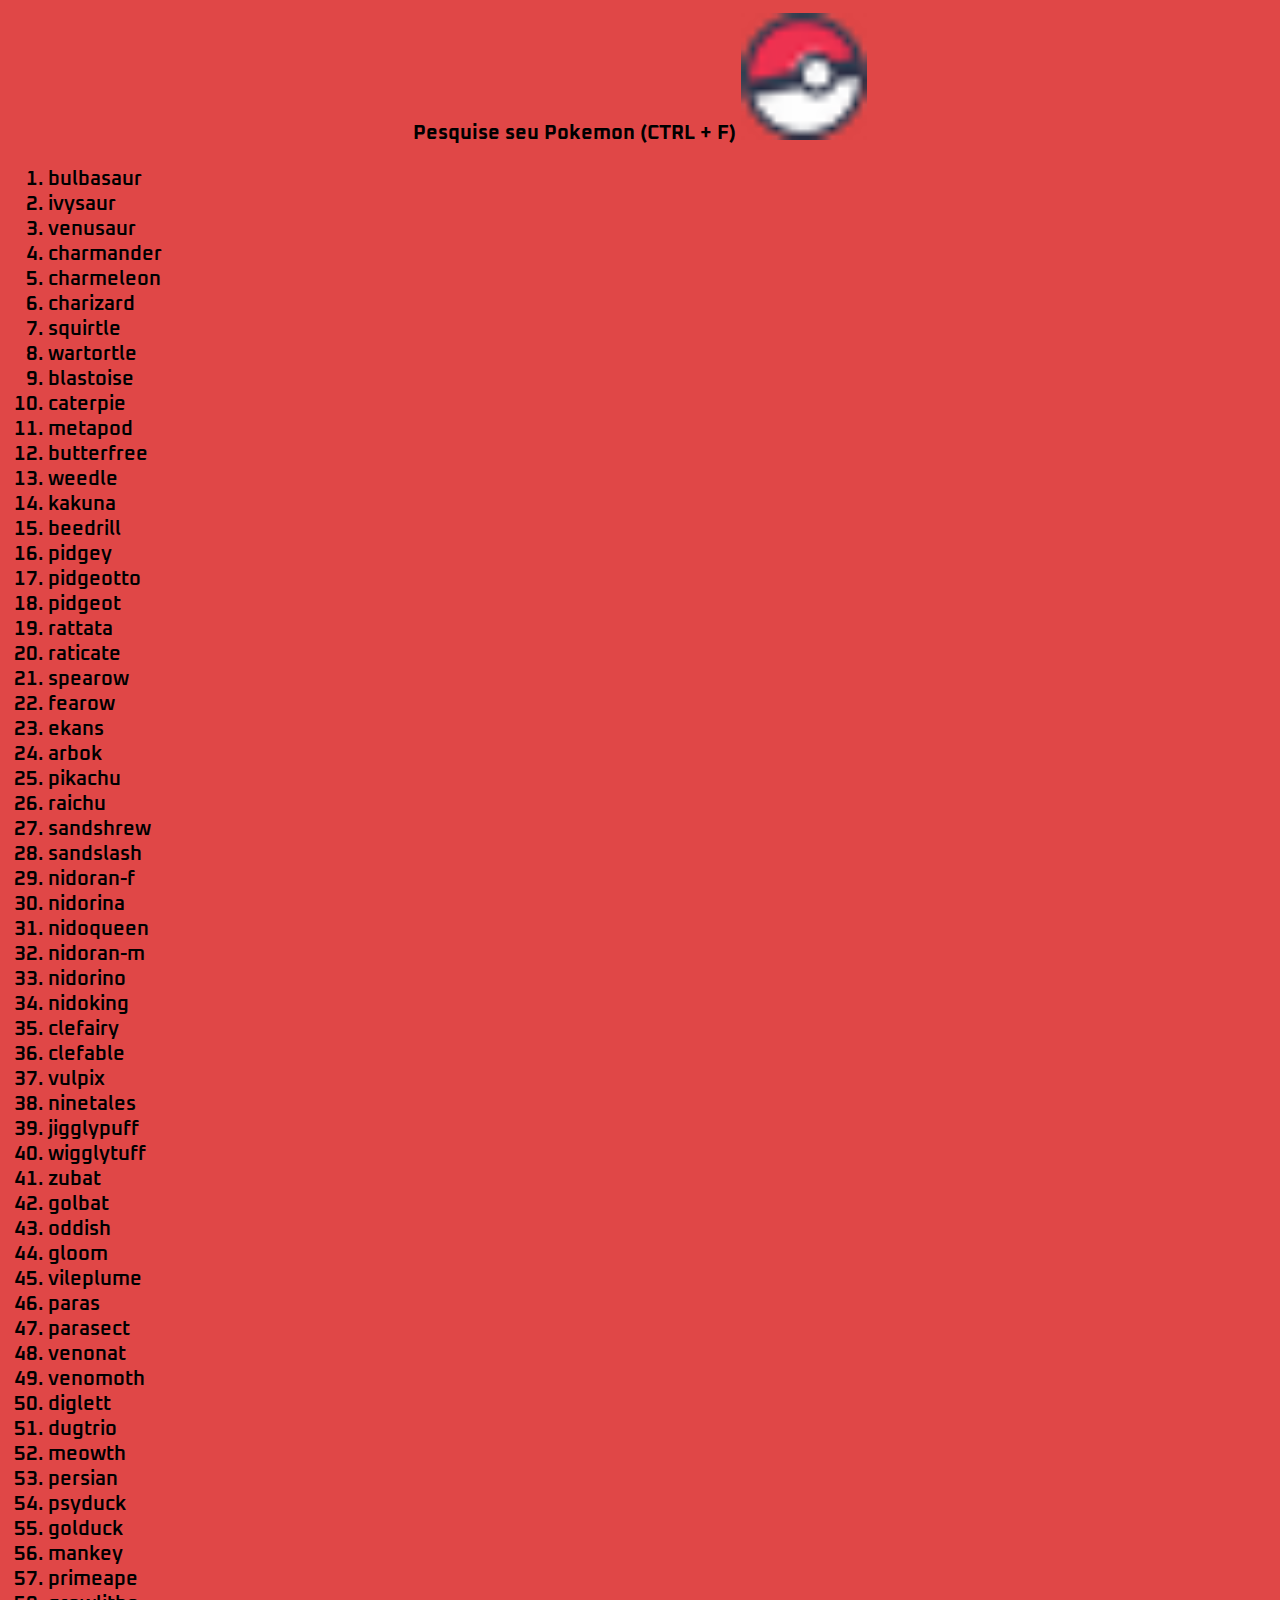
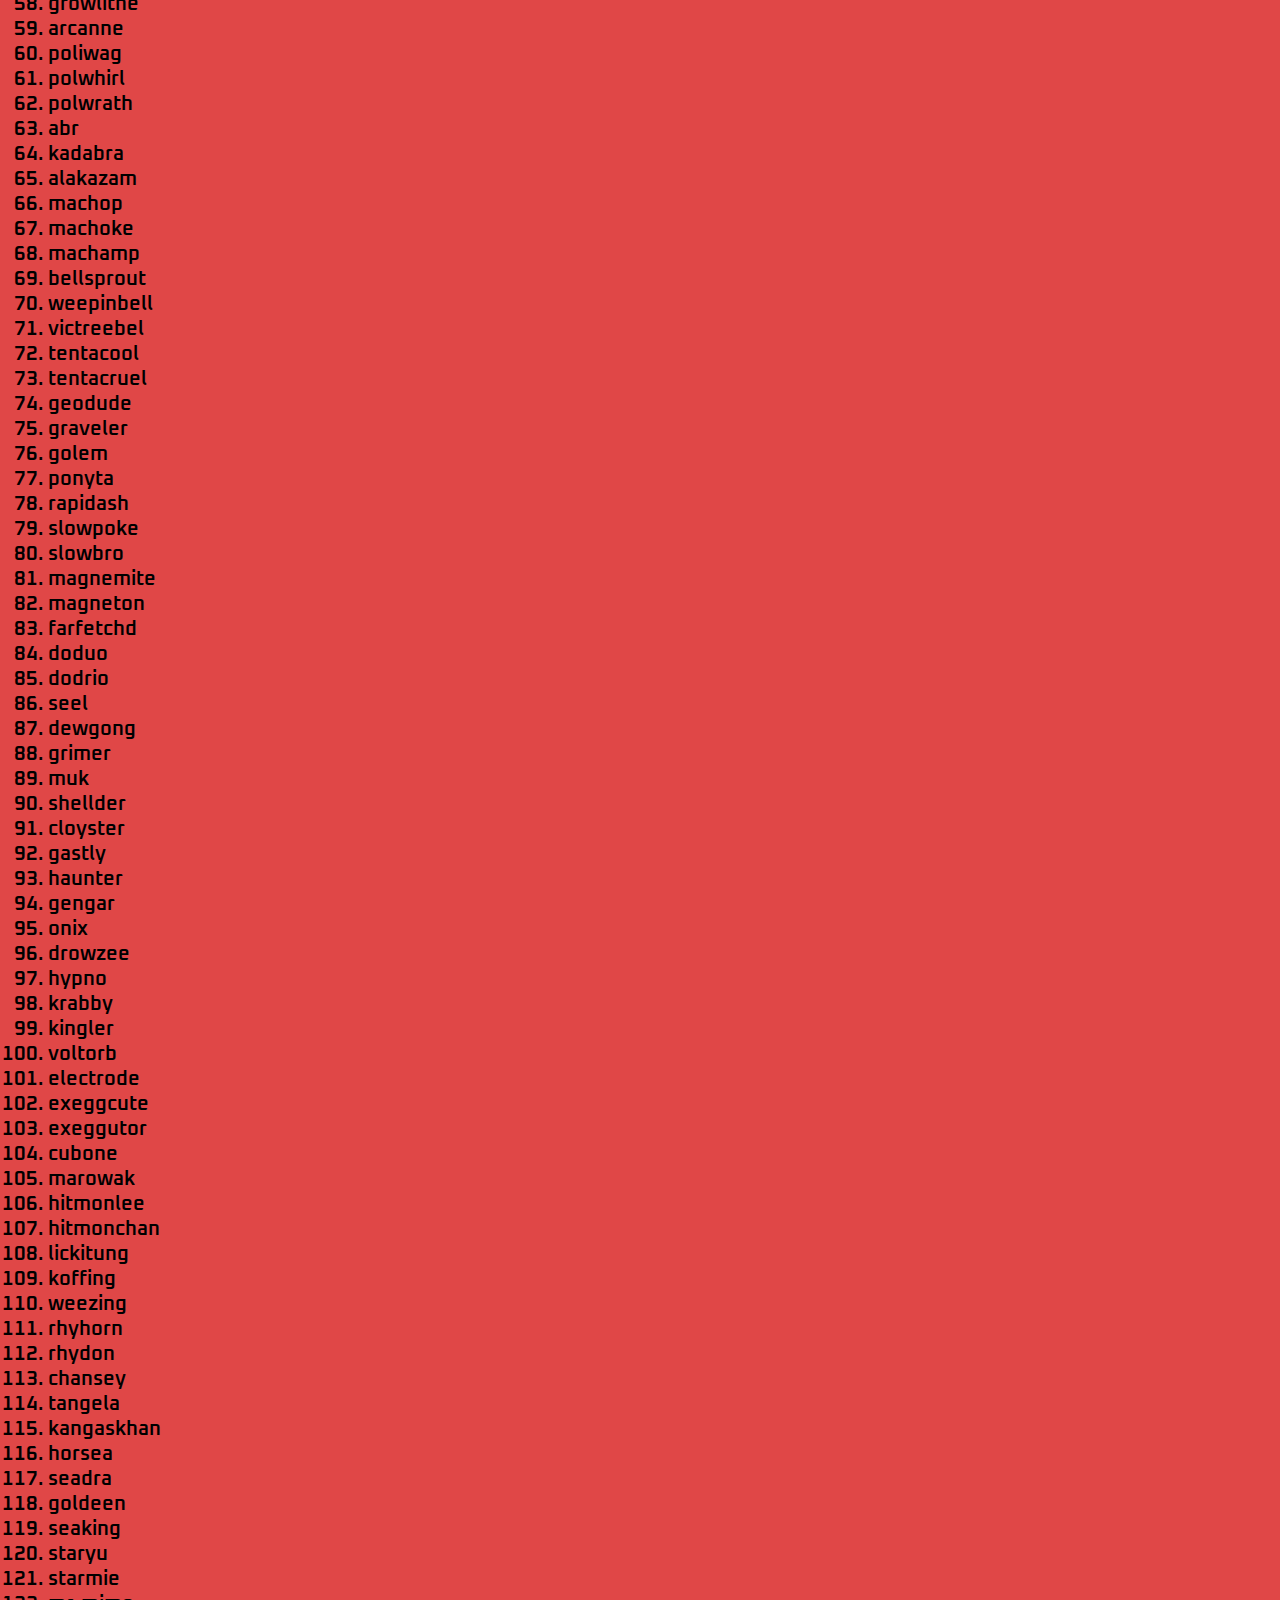
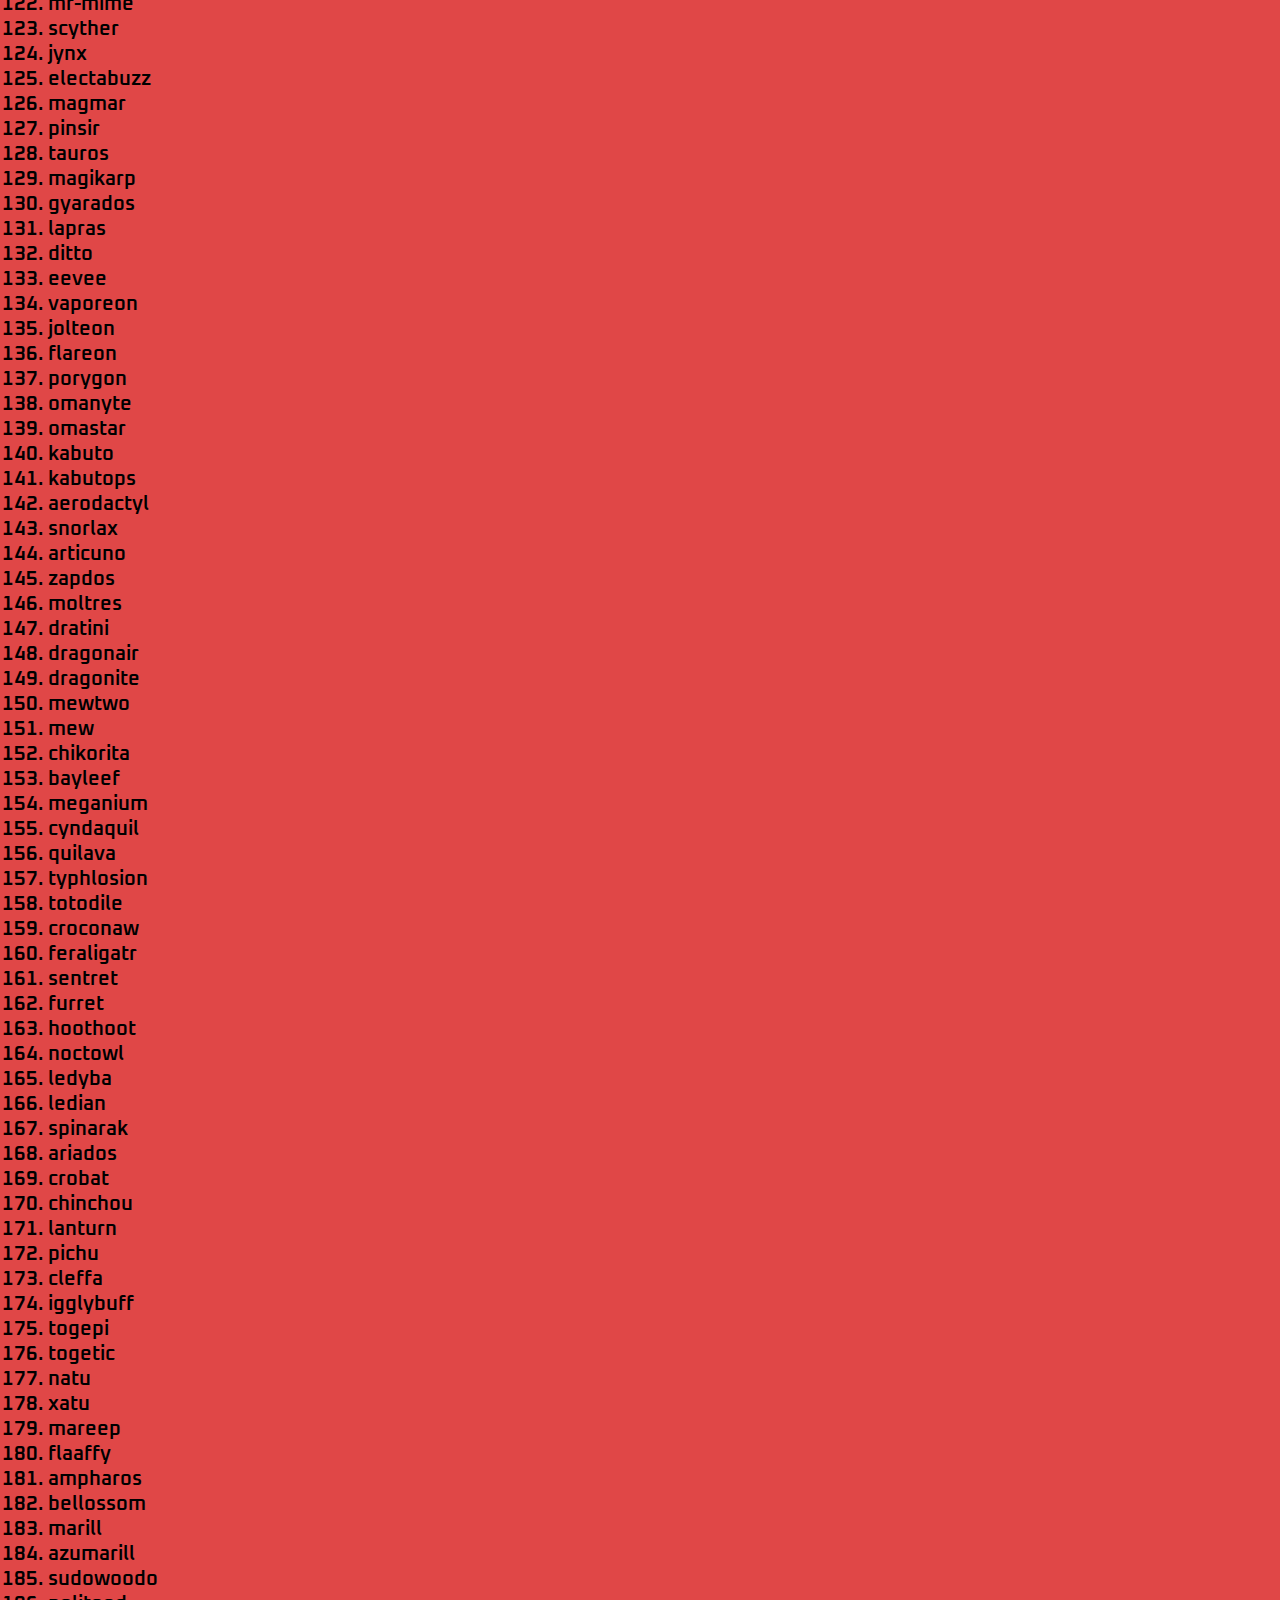
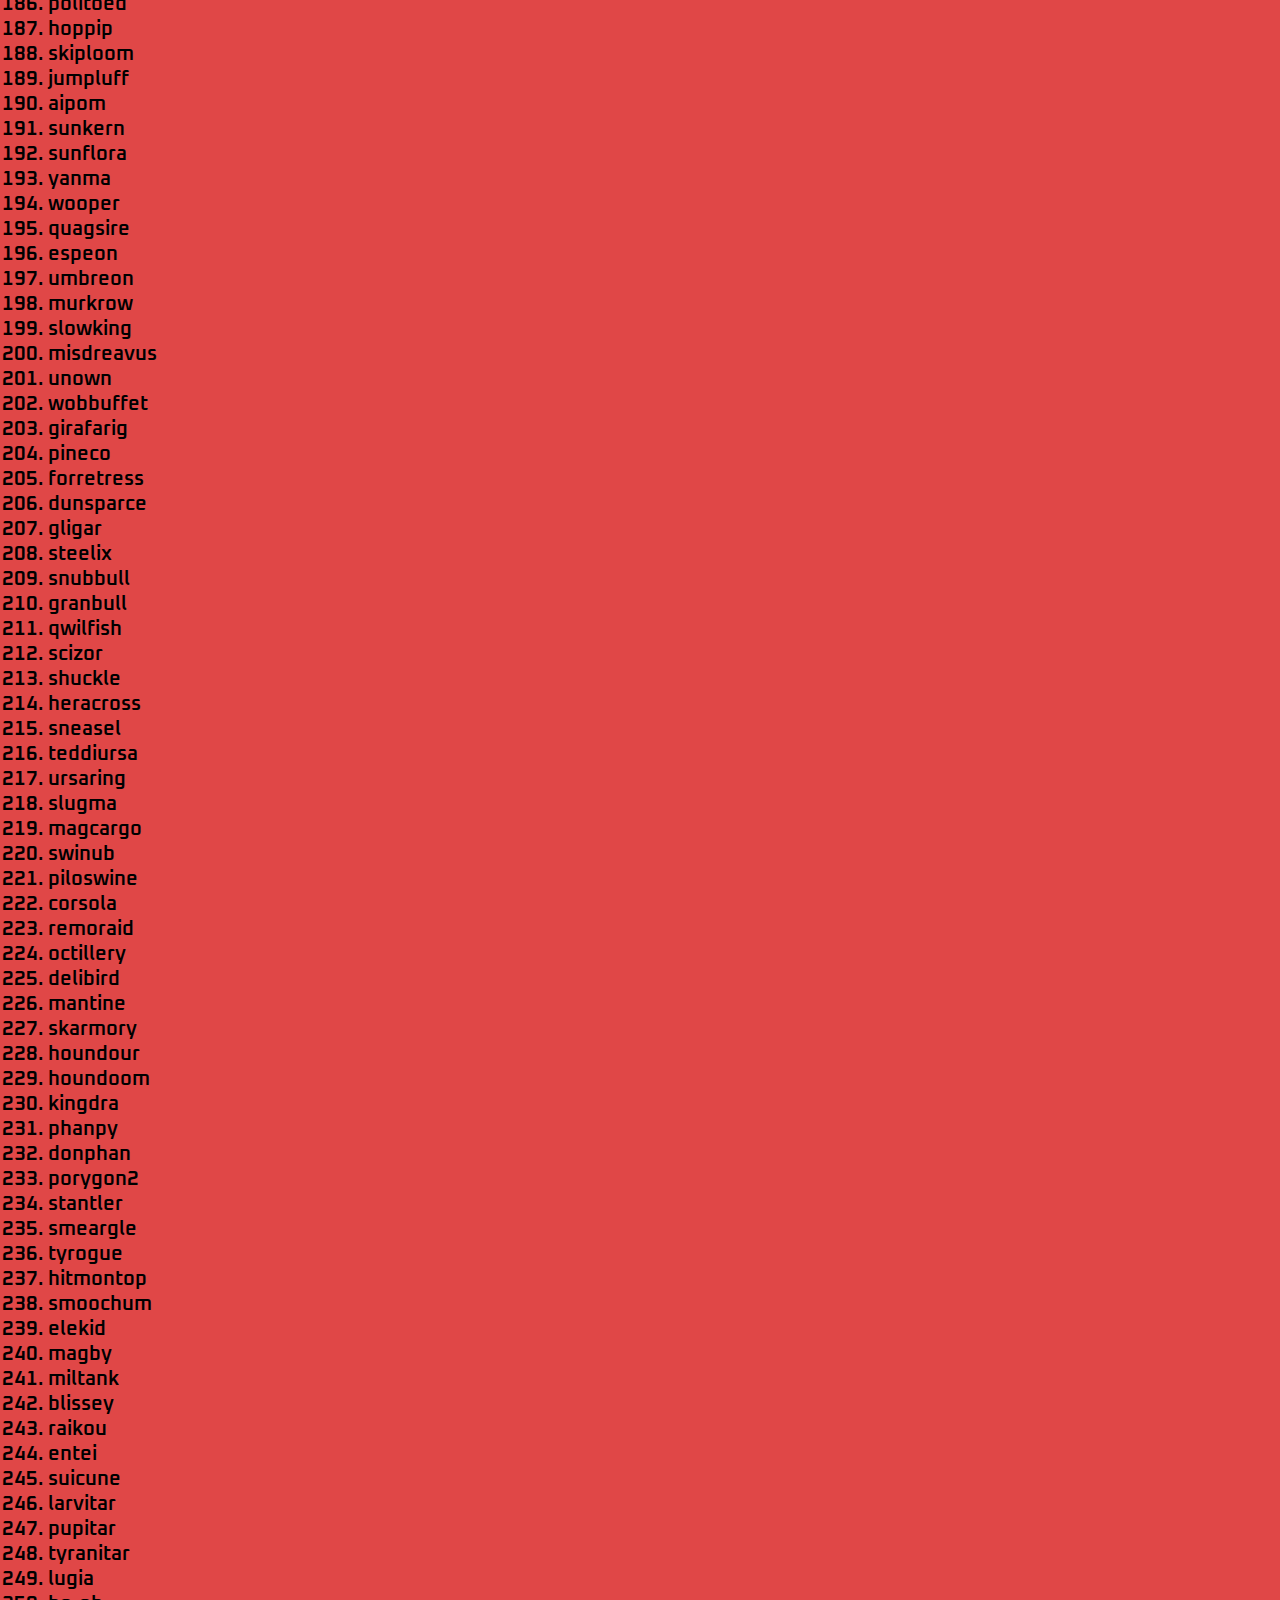
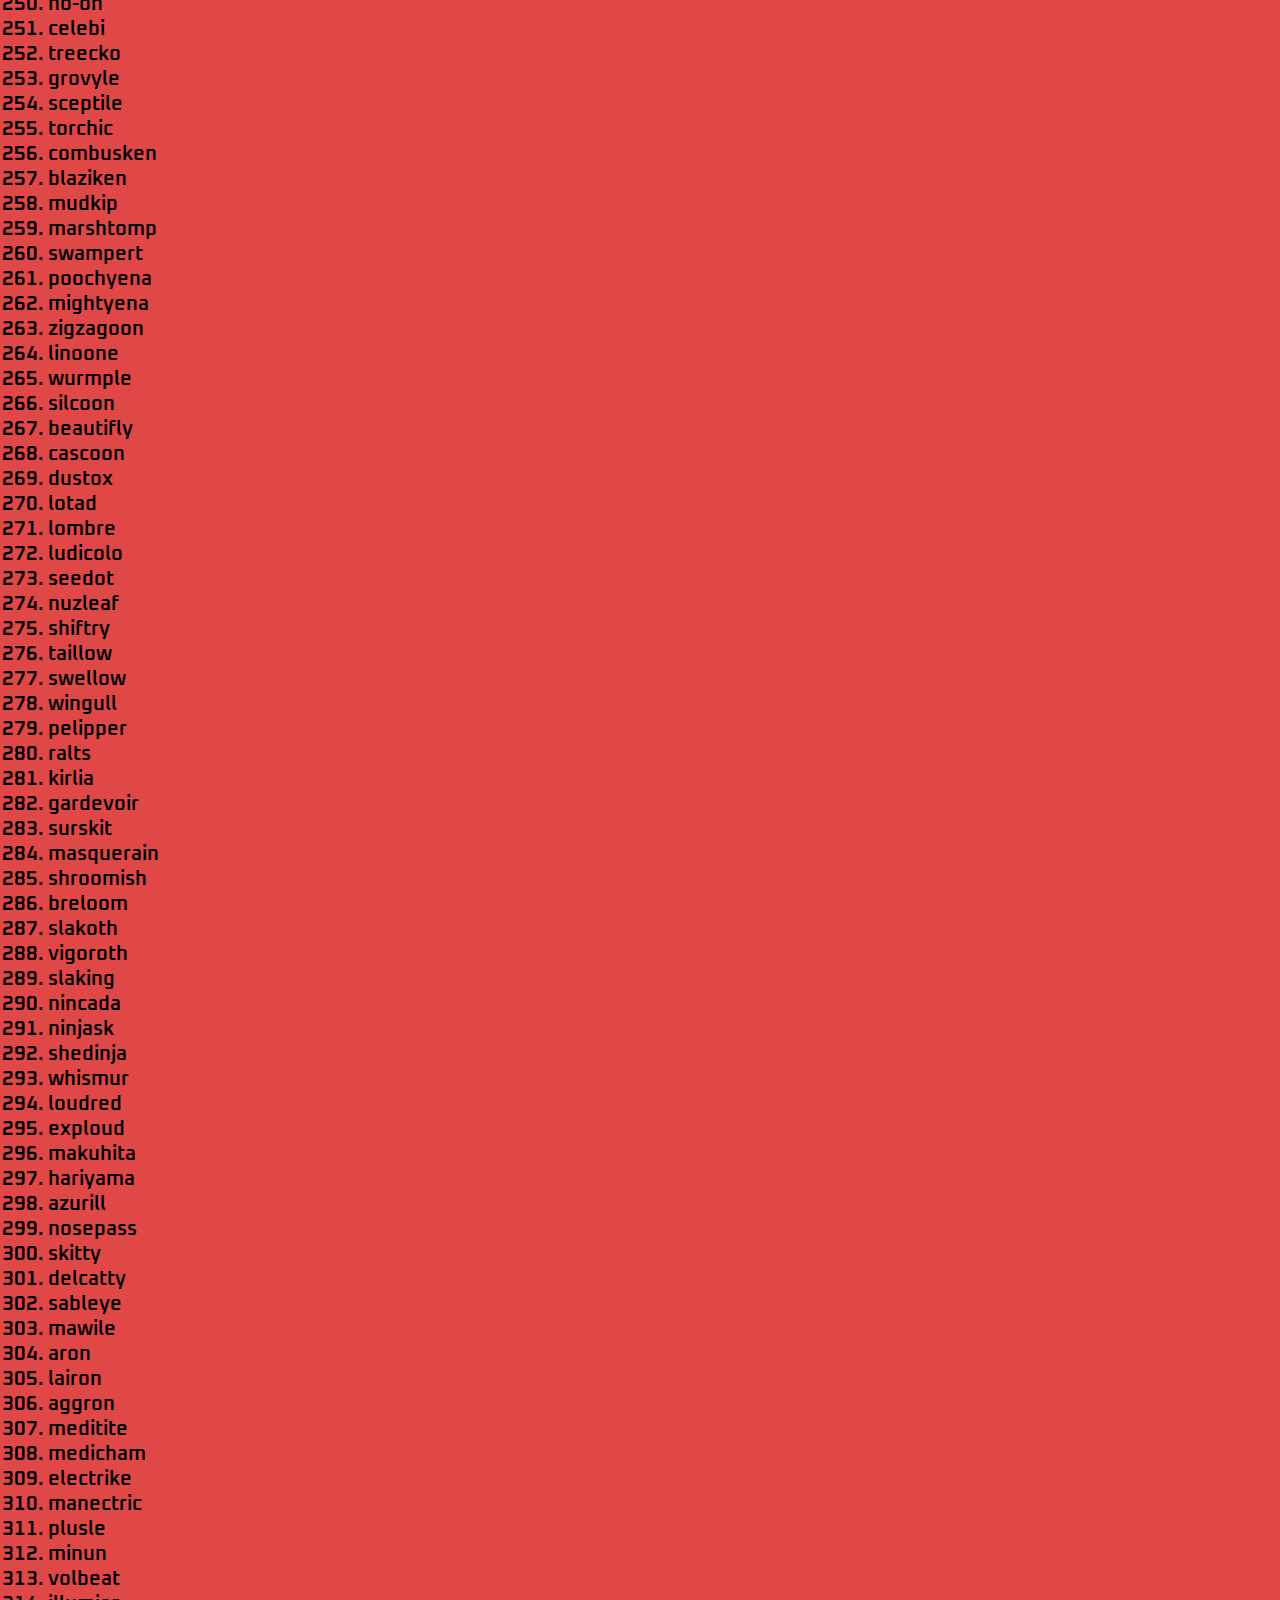
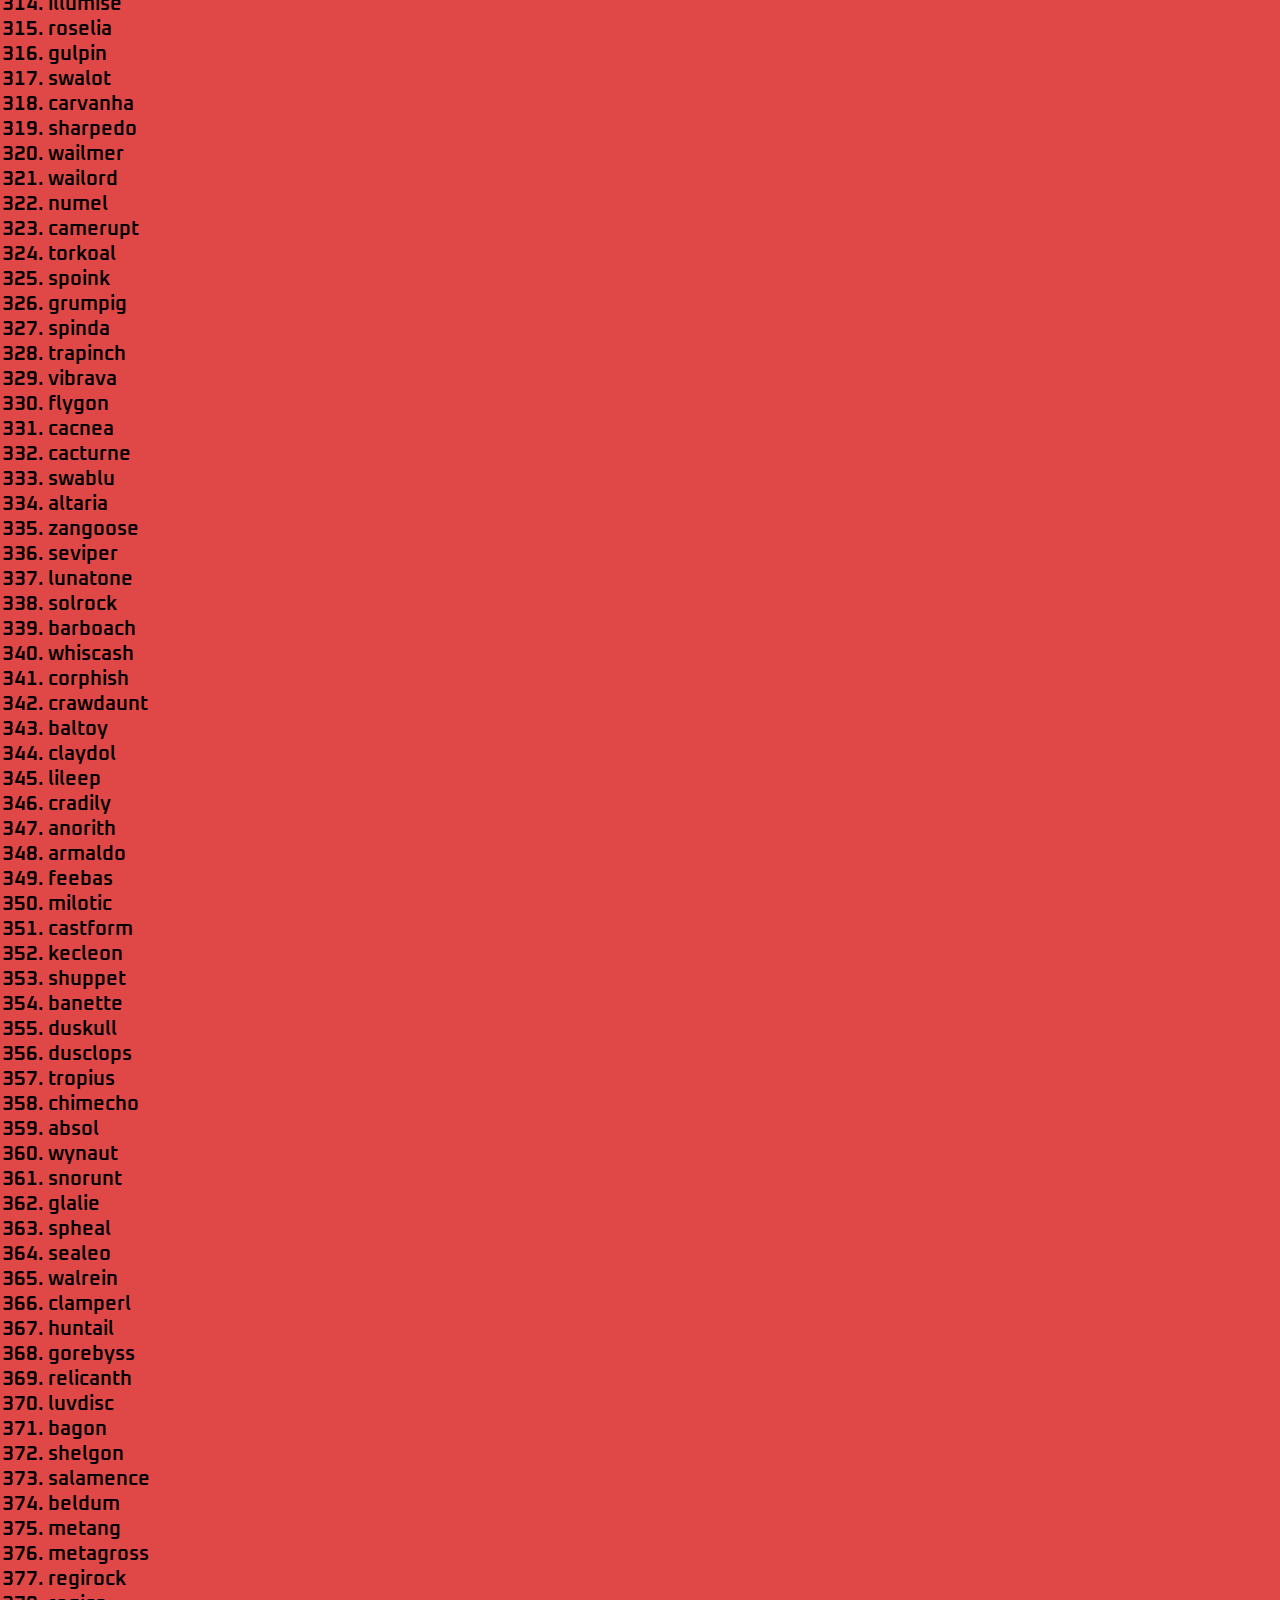
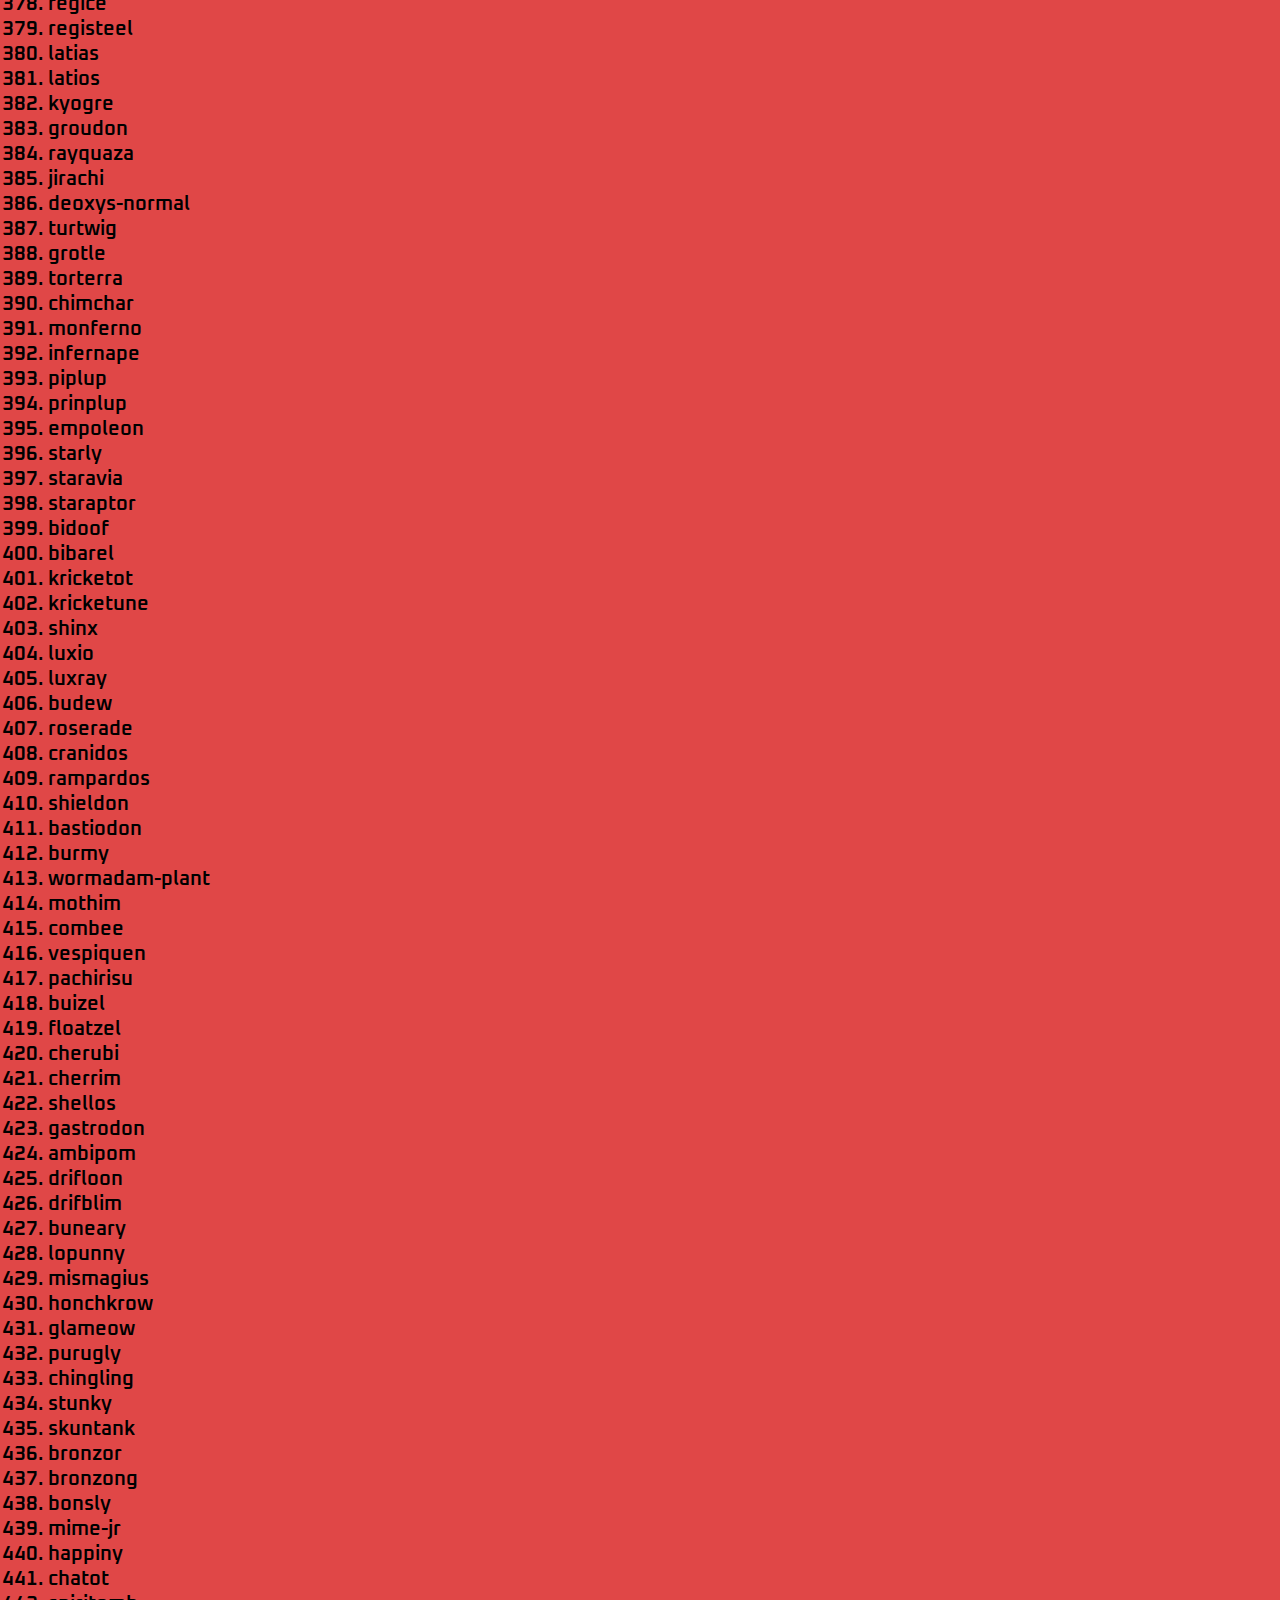
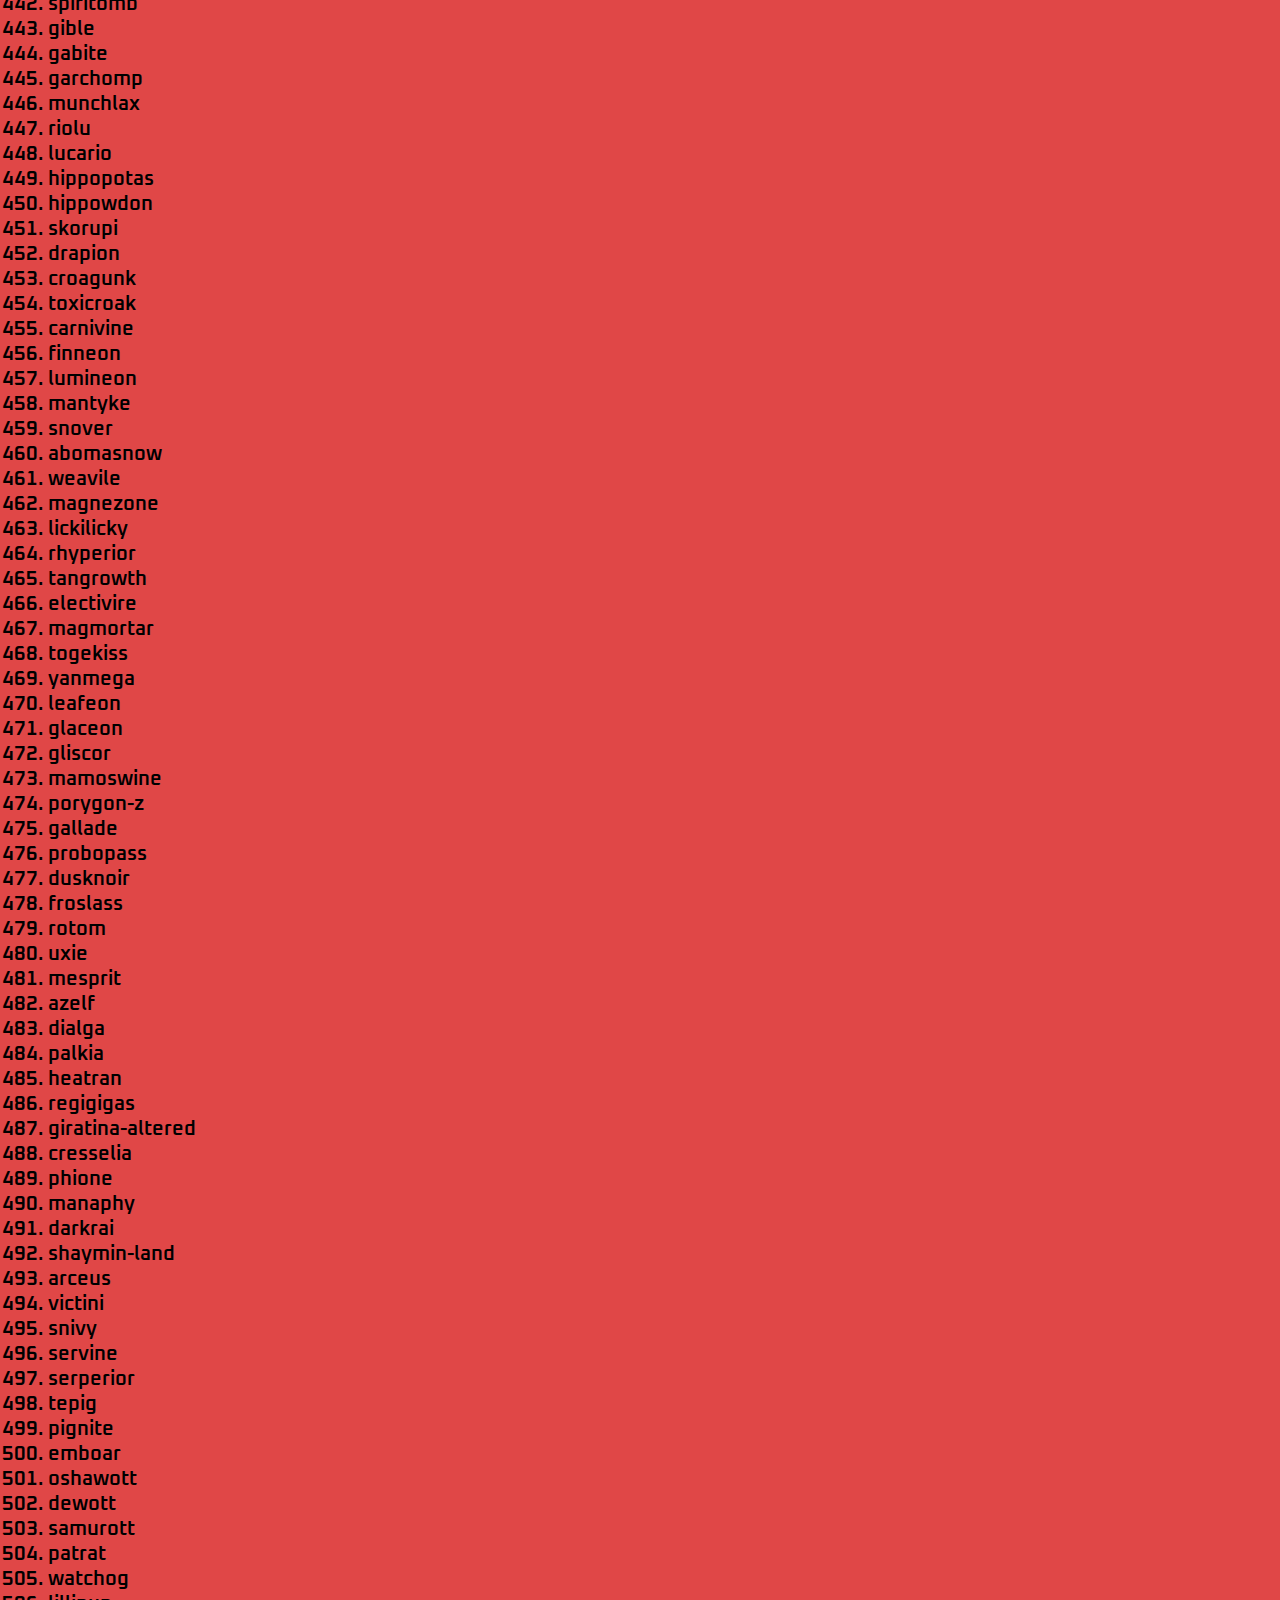
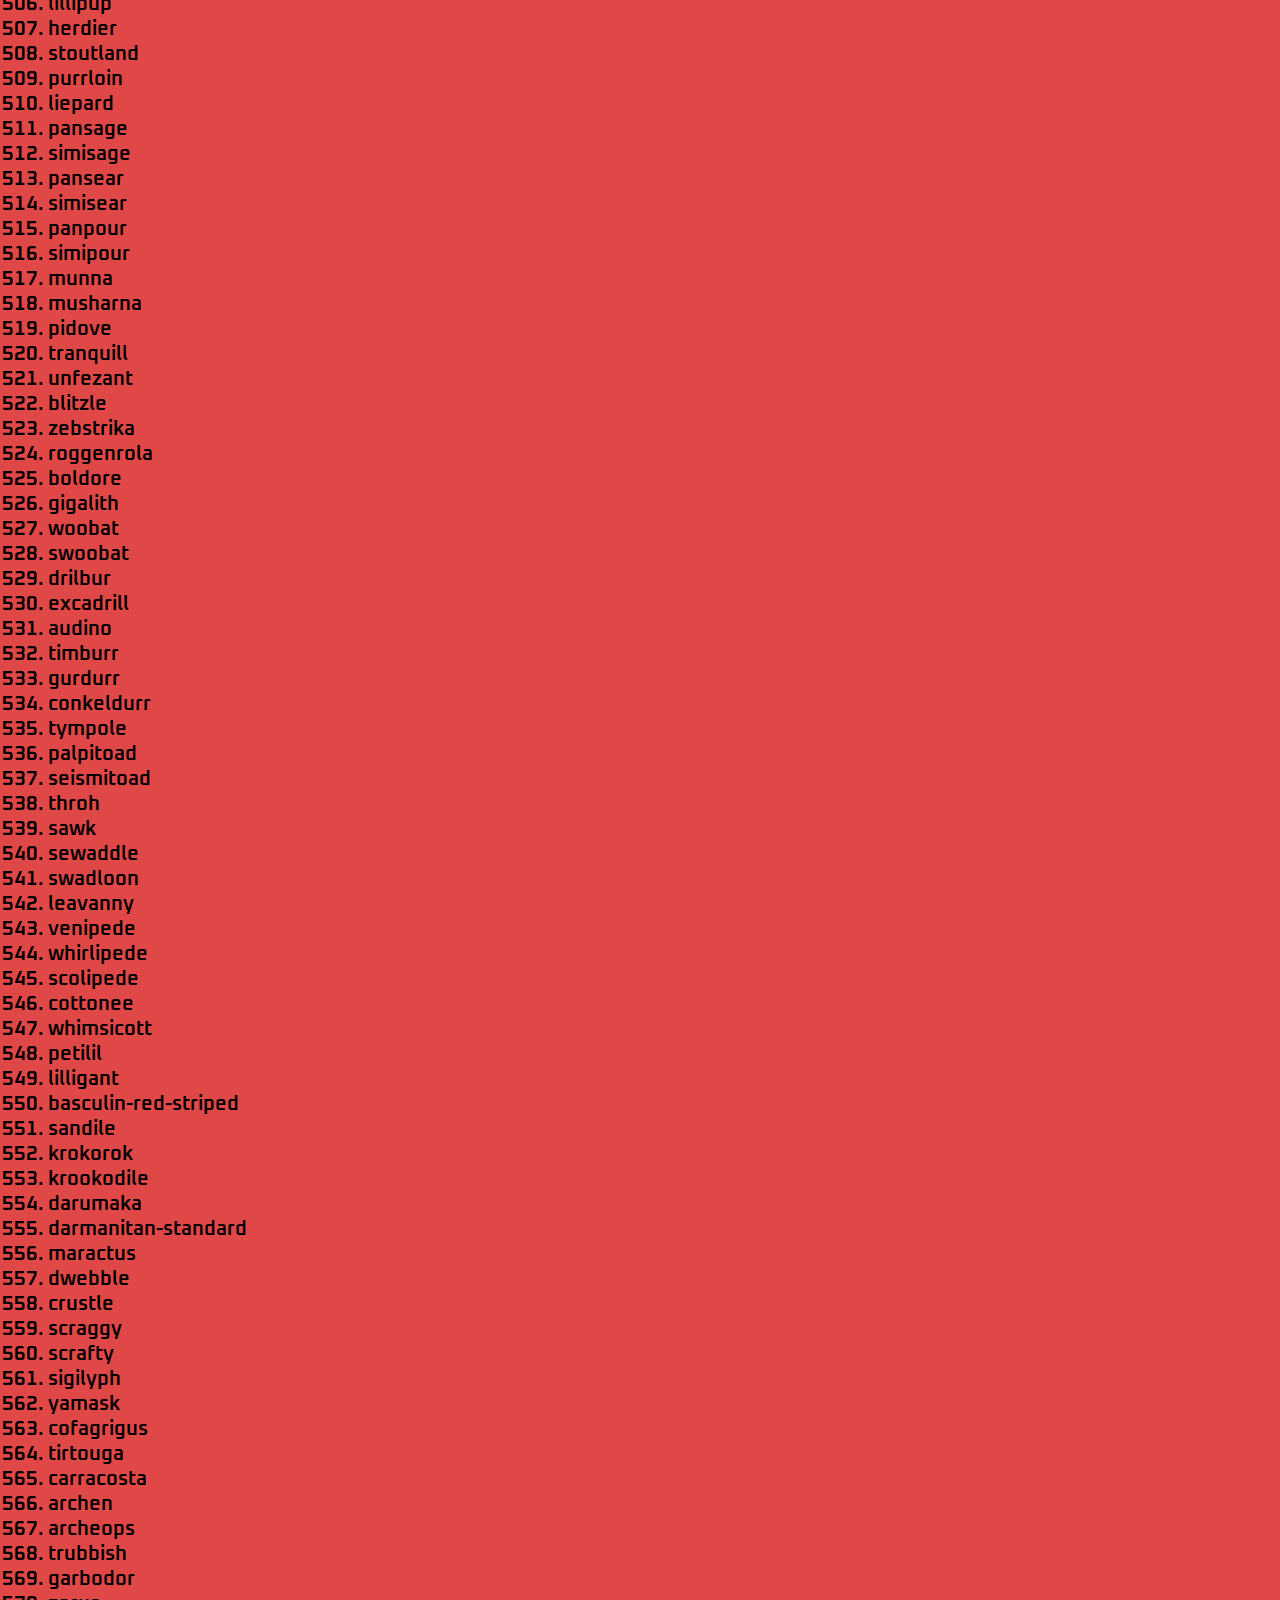
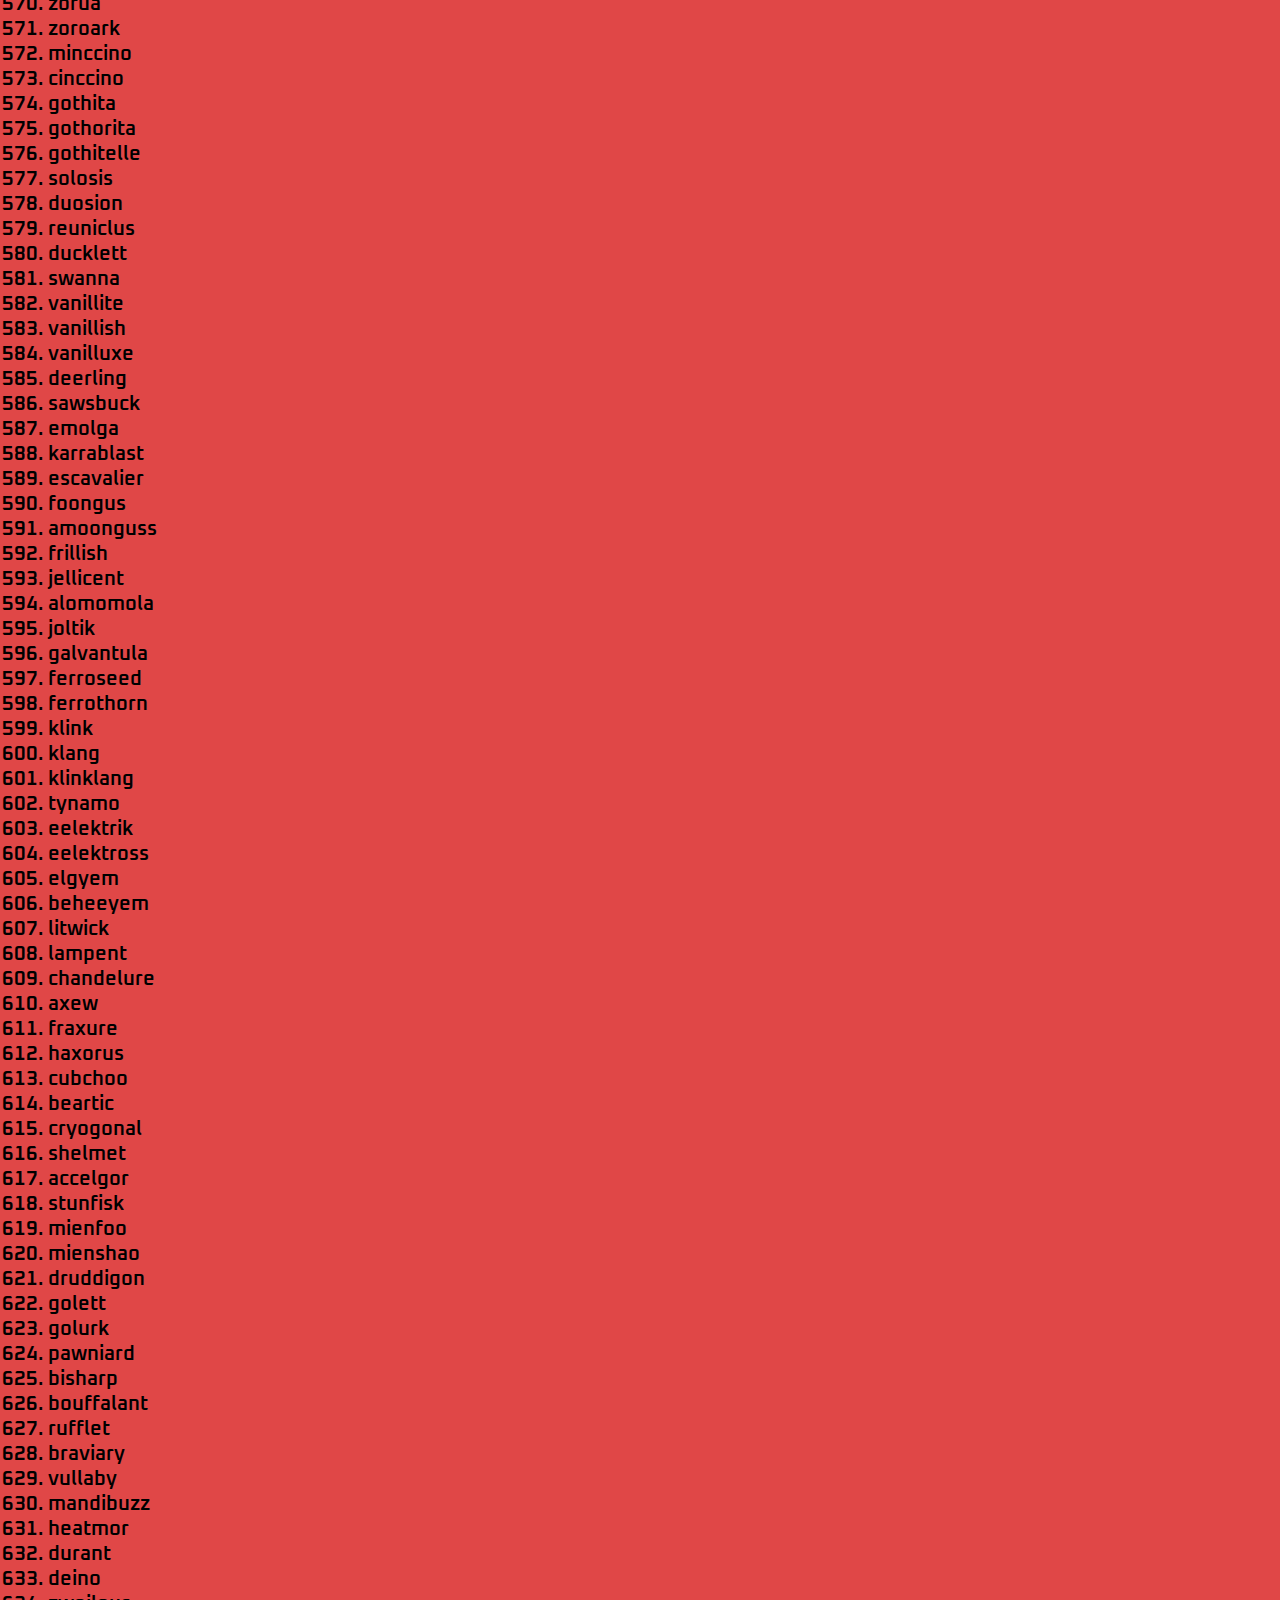
==== ListaPokemonsIframe.html @ 81bf4697 "Iframe_OK" ====
<!DOCTYPE html>
<html lang="pt-b">

<head>
    <meta charset UTF->
    <meta http-equiv X-UA-Compatibl content IE=edg>
    <meta viewpor content width=device-width, initial-scale=1. />

   <style>
    @import url('https://fonts.googleapis.com/css2?family=Oxanium:wght@300;400;500;600;700;800&display=swap');
    
    body{

        font-size: 20px;
        font-family: 'Oxanium', cursive;
        background-color: rgb(224, 71, 71);
        min-height: 100vh;
        font-weight: 600;
       
       
    }

    h1{
        font-size: 20px;
        text-align: center;
    }
    h2{
        font-size: 20px;
        text-align: center;
    }

   </style>

    <title>lista Pokemons</title>
</head>

<body>
    <h1> Pesquise seu Pokemon (CTRL + F)
        <img src="favicon/favicon-16x16-Pokemon.png" width="10%">
    </h1>
    <ol>
        <li> bulbasaur
        <li> ivysaur
        <li> venusaur
        <li> charmander
        <li> charmeleon
        <li> charizard
        <li> squirtle
        <li> wartortle
        <li> blastoise
        <li> caterpie
        <li> metapod
        <li> butterfree
        <li> weedle
        <li> kakuna
        <li> beedrill
        <li> pidgey
        <li> pidgeotto
        <li> pidgeot
        <li> rattata
        <li> raticate
        <li> spearow
        <li> fearow
        <li> ekans
        <li> arbok
        <li> pikachu
        <li> raichu
        <li> sandshrew
        <li> sandslash
        <li> nidoran-f
        <li> nidorina
        <li> nidoqueen
        <li> nidoran-m
        <li> nidorino
        <li> nidoking
        <li> clefairy
        <li> clefable
        <li> vulpix
        <li> ninetales
        <li> jigglypuff
        <li> wigglytuff
        <li> zubat
        <li> golbat
        <li> oddish
        <li> gloom
        <li> vileplume
        <li> paras
        <li> parasect
        <li> venonat
        <li> venomoth
        <li> diglett
        <li> dugtrio
        <li> meowth
        <li> persian
        <li> psyduck
        <li> golduck
        <li> mankey
        <li> primeape
        <li> growlithe
        <li> arcanne
        <li> poliwag
        <li> polwhirl
        <li> polwrath
        <li> abr
        <li> kadabra
        <li> alakazam
        <li> machop
        <li> machoke
        <li> machamp
        <li> bellsprout
        <li> weepinbell
        <li> victreebel
        <li> tentacool
        <li> tentacruel
        <li> geodude
        <li> graveler
        <li> golem
        <li> ponyta
        <li> rapidash
        <li> slowpoke
        <li> slowbro
        <li> magnemite
        <li> magneton
        <li> farfetchd
        <li> doduo
        <li> dodrio
        <li> seel
        <li> dewgong
        <li> grimer
        <li> muk
        <li> shellder
        <li> cloyster
        <li> gastly
        <li> haunter
        <li> gengar
        <li> onix
        <li> drowzee
        <li> hypno
        <li> krabby
        <li> kingler
        <li> voltorb
        <li> electrode
        <li> exeggcute
        <li> exeggutor
        <li> cubone
        <li> marowak
        <li> hitmonlee
        <li> hitmonchan
        <li> lickitung
        <li> koffing
        <li> weezing
        <li> rhyhorn
        <li> rhydon
        <li> chansey
        <li> tangela
        <li> kangaskhan
        <li> horsea
        <li> seadra
        <li> goldeen
        <li> seaking
        <li> staryu
        <li> starmie
        <li> mr-mime
        <li> scyther
        <li> jynx
        <li> electabuzz
        <li> magmar
        <li> pinsir
        <li> tauros
        <li> magikarp
        <li> gyarados
        <li> lapras
        <li> ditto
        <li> eevee
        <li> vaporeon
        <li> jolteon
        <li> flareon
        <li> porygon
        <li> omanyte
        <li> omastar
        <li> kabuto
        <li> kabutops
        <li> aerodactyl
        <li> snorlax
        <li> articuno
        <li> zapdos
        <li> moltres
        <li> dratini
        <li> dragonair
        <li> dragonite
        <li> mewtwo
        <li> mew
        <li> chikorita
        <li> bayleef
        <li> meganium
        <li> cyndaquil
        <li> quilava
        <li> typhlosion
        <li> totodile
        <li> croconaw
        <li> feraligatr
        <li> sentret
        <li> furret
        <li> hoothoot
        <li> noctowl
        <li> ledyba
        <li> ledian
        <li> spinarak
        <li> ariados
        <li> crobat
        <li> chinchou
        <li> lanturn
        <li> pichu
        <li> cleffa
        <li> igglybuff
        <li> togepi
        <li> togetic
        <li> natu
        <li> xatu
        <li> mareep
        <li> flaaffy
        <li> ampharos
        <li> bellossom
        <li> marill
        <li> azumarill
        <li> sudowoodo
        <li> politoed
        <li> hoppip
        <li> skiploom
        <li> jumpluff
        <li> aipom
        <li> sunkern
        <li> sunflora
        <li> yanma
        <li> wooper
        <li> quagsire
        <li> espeon
        <li> umbreon
        <li> murkrow
        <li> slowking
        <li> misdreavus
        <li> unown
        <li> wobbuffet
        <li> girafarig
        <li> pineco
        <li> forretress
        <li> dunsparce
        <li> gligar
        <li> steelix
        <li> snubbull
        <li> granbull
        <li> qwilfish
        <li> scizor
        <li> shuckle
        <li> heracross
        <li> sneasel
        <li> teddiursa
        <li> ursaring
        <li> slugma
        <li> magcargo
        <li> swinub
        <li> piloswine
        <li> corsola
        <li> remoraid
        <li> octillery
        <li> delibird
        <li> mantine
        <li> skarmory
        <li> houndour
        <li> houndoom
        <li> kingdra
        <li> phanpy
        <li> donphan
        <li> porygon2
        <li> stantler
        <li> smeargle
        <li> tyrogue
        <li> hitmontop
        <li> smoochum
        <li> elekid
        <li> magby
        <li> miltank
        <li> blissey
        <li> raikou
        <li> entei
        <li> suicune
        <li> larvitar
        <li> pupitar
        <li> tyranitar
        <li> lugia
        <li> ho-oh
        <li> celebi
        <li> treecko
        <li> grovyle
        <li> sceptile
        <li> torchic
        <li> combusken
        <li> blaziken
        <li> mudkip
        <li> marshtomp
        <li> swampert
        <li> poochyena
        <li> mightyena
        <li> zigzagoon
        <li> linoone
        <li> wurmple
        <li> silcoon
        <li> beautifly
        <li> cascoon
        <li> dustox
        <li> lotad
        <li> lombre
        <li> ludicolo
        <li> seedot
        <li> nuzleaf
        <li> shiftry
        <li> taillow
        <li> swellow
        <li> wingull
        <li> pelipper
        <li> ralts
        <li> kirlia
        <li> gardevoir
        <li> surskit
        <li> masquerain
        <li> shroomish
        <li> breloom
        <li> slakoth
        <li> vigoroth
        <li> slaking
        <li> nincada
        <li> ninjask
        <li> shedinja
        <li> whismur
        <li> loudred
        <li> exploud
        <li> makuhita
        <li> hariyama
        <li> azurill
        <li> nosepass
        <li> skitty
        <li> delcatty
        <li> sableye
        <li> mawile
        <li> aron
        <li> lairon
        <li> aggron
        <li> meditite
        <li> medicham
        <li> electrike
        <li> manectric
        <li> plusle
        <li> minun
        <li> volbeat
        <li> illumise
        <li> roselia
        <li> gulpin
        <li> swalot
        <li> carvanha
        <li> sharpedo
        <li> wailmer
        <li> wailord
        <li> numel
        <li> camerupt
        <li> torkoal
        <li> spoink
        <li> grumpig
        <li> spinda
        <li> trapinch
        <li> vibrava
        <li> flygon
        <li> cacnea
        <li> cacturne
        <li> swablu
        <li> altaria
        <li> zangoose
        <li> seviper
        <li> lunatone
        <li> solrock
        <li> barboach
        <li> whiscash
        <li> corphish
        <li> crawdaunt
        <li> baltoy
        <li> claydol
        <li> lileep
        <li> cradily
        <li> anorith
        <li> armaldo
        <li> feebas
        <li> milotic
        <li> castform
        <li> kecleon
        <li> shuppet
        <li> banette
        <li> duskull
        <li> dusclops
        <li> tropius
        <li> chimecho
        <li> absol
        <li> wynaut
        <li> snorunt
        <li> glalie
        <li> spheal
        <li> sealeo
        <li> walrein
        <li> clamperl
        <li> huntail
        <li> gorebyss
        <li> relicanth
        <li> luvdisc
        <li> bagon
        <li> shelgon
        <li> salamence
        <li> beldum
        <li> metang
        <li> metagross
        <li> regirock
        <li> regice
        <li> registeel
        <li> latias
        <li> latios
        <li> kyogre
        <li> groudon
        <li> rayquaza
        <li> jirachi
        <li> deoxys-normal
        <li> turtwig
        <li> grotle
        <li> torterra
        <li> chimchar
        <li> monferno
        <li> infernape
        <li> piplup
        <li> prinplup
        <li> empoleon
        <li> starly
        <li> staravia
        <li> staraptor
        <li> bidoof
        <li> bibarel
        <li> kricketot
        <li> kricketune
        <li> shinx
        <li> luxio
        <li> luxray
        <li> budew
        <li> roserade
        <li> cranidos
        <li> rampardos
        <li> shieldon
        <li> bastiodon
        <li> burmy
        <li> wormadam-plant
        <li> mothim
        <li> combee
        <li> vespiquen
        <li> pachirisu
        <li> buizel
        <li> floatzel
        <li> cherubi
        <li> cherrim
        <li> shellos
        <li> gastrodon
        <li> ambipom
        <li> drifloon
        <li> drifblim
        <li> buneary
        <li> lopunny
        <li> mismagius
        <li> honchkrow
        <li> glameow
        <li> purugly
        <li> chingling
        <li> stunky
        <li> skuntank
        <li> bronzor
        <li> bronzong
        <li> bonsly
        <li> mime-jr
        <li> happiny
        <li> chatot
        <li> spiritomb
        <li> gible
        <li> gabite
        <li> garchomp
        <li> munchlax
        <li> riolu
        <li> lucario
        <li> hippopotas
        <li> hippowdon
        <li> skorupi
        <li> drapion
        <li> croagunk
        <li> toxicroak
        <li> carnivine
        <li> finneon
        <li> lumineon
        <li> mantyke
        <li> snover
        <li> abomasnow
        <li> weavile
        <li> magnezone
        <li> lickilicky
        <li> rhyperior
        <li> tangrowth
        <li> electivire
        <li> magmortar
        <li> togekiss
        <li> yanmega
        <li> leafeon
        <li> glaceon
        <li> gliscor
        <li> mamoswine
        <li> porygon-z
        <li> gallade
        <li> probopass
        <li> dusknoir
        <li> froslass
        <li> rotom
        <li> uxie
        <li> mesprit
        <li> azelf
        <li> dialga
        <li> palkia
        <li> heatran
        <li> regigigas
        <li> giratina-altered
        <li> cresselia
        <li> phione
        <li> manaphy
        <li> darkrai
        <li> shaymin-land
        <li> arceus
        <li> victini
        <li> snivy
        <li> servine
        <li> serperior
        <li> tepig
        <li> pignite
        <li> emboar
        <li> oshawott
        <li> dewott
        <li> samurott
        <li> patrat
        <li> watchog
        <li> lillipup
        <li> herdier
        <li> stoutland
        <li> purrloin
        <li> liepard
        <li> pansage
        <li> simisage
        <li> pansear
        <li> simisear
        <li> panpour
        <li> simipour
        <li> munna
        <li> musharna
        <li> pidove
        <li> tranquill
        <li> unfezant
        <li> blitzle
        <li> zebstrika
        <li> roggenrola
        <li> boldore
        <li> gigalith
        <li> woobat
        <li> swoobat
        <li> drilbur
        <li> excadrill
        <li> audino
        <li> timburr
        <li> gurdurr
        <li> conkeldurr
        <li> tympole
        <li> palpitoad
        <li> seismitoad
        <li> throh
        <li> sawk
        <li> sewaddle
        <li> swadloon
        <li> leavanny
        <li> venipede
        <li> whirlipede
        <li> scolipede
        <li> cottonee
        <li> whimsicott
        <li> petilil
        <li> lilligant
        <li> basculin-red-striped
        <li> sandile
        <li> krokorok
        <li> krookodile
        <li> darumaka
        <li> darmanitan-standard
        <li> maractus
        <li> dwebble
        <li> crustle
        <li> scraggy
        <li> scrafty
        <li> sigilyph
        <li> yamask
        <li> cofagrigus
        <li> tirtouga
        <li> carracosta
        <li> archen
        <li> archeops
        <li> trubbish
        <li> garbodor
        <li> zorua
        <li> zoroark
        <li> minccino
        <li> cinccino
        <li> gothita
        <li> gothorita
        <li> gothitelle
        <li> solosis
        <li> duosion
        <li> reuniclus
        <li> ducklett
        <li> swanna
        <li> vanillite
        <li> vanillish
        <li> vanilluxe
        <li> deerling
        <li> sawsbuck
        <li> emolga
        <li> karrablast
        <li> escavalier
        <li> foongus
        <li> amoonguss
        <li> frillish
        <li> jellicent
        <li> alomomola
        <li> joltik
        <li> galvantula
        <li> ferroseed
        <li> ferrothorn
        <li> klink
        <li> klang
        <li> klinklang
        <li> tynamo
        <li> eelektrik
        <li> eelektross
        <li> elgyem
        <li> beheeyem
        <li> litwick
        <li> lampent
        <li> chandelure
        <li> axew
        <li> fraxure
        <li> haxorus
        <li> cubchoo
        <li> beartic
        <li> cryogonal
        <li> shelmet
        <li> accelgor
        <li> stunfisk
        <li> mienfoo
        <li> mienshao
        <li> druddigon
        <li> golett
        <li> golurk
        <li> pawniard
        <li> bisharp
        <li> bouffalant
        <li> rufflet
        <li> braviary
        <li> vullaby
        <li> mandibuzz
        <li> heatmor
        <li> durant
        <li> deino
        <li> zweilous
        <li> hydreigon
        <li> larvesta
        <li> volcarona
        <li> cobalion
        <li> terrakion
        <li> virizion
        <li> tornadus-incarnate
        <li> thundurus-incarnate
        <li> reshiram
        <li> zekrom
        <li> landorus-incarnate
        <li> kyurem
        <li> keldeo-ordinary
        <li> meloetta-aria
        <li> genesect
            <h2>Gifs não disponiveis 
            :c
            </h2>
        <li> chespin
        <li> quilladin
        <li> chesnaught
        <li> fennekin
        <li> braixen
        <li> delphox
        <li> froakie
        <li> frogadier
        <li> greninja
        <li> bunnelby
        <li> diggersby
        <li> fletchling
        <li> fletchinder
        <li> talonflame
        <li> scatterbug
        <li> spewpa
        <li> vivillon
        <li> litleo
        <li> pyroar
        <li> flabebe
        <li> floette
        <li> florges
        <li> skiddo
        <li> gogoat
        <li> pancham
        <li> pangoro
        <li> furfrou
        <li> espurr
        <li> meowstic-male
        <li> honedge
        <li> doublade
        <li> aegislash-shield
        <li> spritzee
        <li> aromatisse
        <li> swirlix
        <li> slurpuff
        <li> inkay
        <li> malamar
        <li> binacle
        <li> barbaracle
        <li> skrelp
        <li> dragalge
        <li> clauncher
        <li> clawitzer
        <li> helioptile
        <li> heliolisk
        <li> tyrunt
        <li> tyrantrum
        <li> amaura
        <li> aurorus
        <li> sylveon
        <li> hawlucha
        <li> dedenne
        <li> carbink
        <li> goomy
        <li> sliggoo
        <li> goodra
        <li> klefki
        <li> phantump
        <li> trevenant
        <li> pumpkaboo-average
        <li> gourgeist-average
        <li> bergmite
        <li> avalugg
        <li> noibat
        <li> noivern
        <li> xerneas
        <li> yveltal
        <li> zygarde-50
        <li> diancie
        <li> hoopa
        <li> volcanion
        <li> rowlet
        <li> dartrix
        <li> decidueye
        <li> litten
        <li> torracat
        <li> incineroar
        <li> popplio
        <li> brionne
        <li> primarina
        <li> pikipek
        <li> trumbeak
        <li> toucannon
        <li> yungoos
        <li> gumshoos
        <li> grubbin
        <li> charjabug
        <li> vikavolt
        <li> crabrawler
        <li> crabominable
        <li> oricorio-baile
        <li> cutiefly
        <li> ribombee
        <li> rockruff
        <li> lycanroc-midday
        <li> wishiwashi-solo
        <li> mareanie
        <li> toxapex
        <li> mudbray
        <li> mudsdale
        <li> dewpider
        <li> araquanid
        <li> fomantis
        <li> lurantis
        <li> morelull
        <li> shiinotic
        <li> salandit
        <li> salazzle
        <li> stufful
        <li> bewear
        <li> bounsweet
        <li> steenee
        <li> tsareena
        <li> comfey
        <li> oranguru
        <li> passimian
        <li> wimpod
        <li> golisopod
        <li> sandygast
        <li> palossand
        <li> pyukumuku
        <li> type-null
        <li> silvally
        <li> minior-red-meteor
        <li> komala
        <li> turtonator
        <li> togedemaru
        <li> mimikyu-disguised
        <li> bruxish
        <li> drampa
        <li> dhelmise
        <li> jangmo-o
        <li> hakamo-o
        <li> kommo-o
        <li> tapu-koko
        <li> tapu-lele
        <li> tapu-bulu
        <li> tapu-fini
        <li> cosmog
        <li> cosmoem
        <li> solgaleo
        <li> lunala
        <li> nihilego
        <li> buzzwole
        <li> pheromosa
        <li> xurkitree
        <li> celesteela
        <li> kartana
        <li> guzzlord
        <li> necrozma
        <li> magearna
        <li> marshadow
        <li> poipole
        <li> naganadel
        <li> stakataka
        <li> blacephalon
        <li> zeraora
        <li> meltan
        <li> melmetal
        <li> grookey
        <li> thwackey
        <li> rillaboom
        <li> scorbunny
        <li> raboot
        <li> cinderace
        <li> sobble
        <li> drizzile
        <li> inteleon
        <li> skwovet
        <li> greedent
        <li> rookidee
        <li> corvisquire
        <li> corviknight
        <li> blipbug
        <li> dottler
        <li> orbeetle
        <li> nickit
        <li> thievul
        <li> gossifleur
        <li> eldegoss
        <li> wooloo
        <li> dubwool
        <li> chewtle
        <li> drednaw
        <li> yamper
        <li> boltund
        <li> rolycoly
        <li> carkol
        <li> coalossal
        <li> applin
        <li> flapple
        <li> appletun
        <li> silicobra
        <li> sandaconda
        <li> cramorant
        <li> arrokuda
        <li> barraskewda
        <li> toxel
        <li> toxtricity-amped
        <li> sizzlipede
        <li> centiskorch
        <li> clobbopus
        <li> grapploct
        <li> sinistea
        <li> polteageist
        <li> hatenna
        <li> hattrem
        <li> hatterene
        <li> impidimp
        <li> morgrem
        <li> grimmsnarl
        <li> obstagoon
        <li> perrserker
        <li> cursola
        <li> sirfetchd
        <li> mr-rime
        <li> runerigus
        <li> milcery
        <li> alcremie
        <li> falinks
        <li> pincurchin
        <li> snom
        <li> frosmoth
        <li> stonjourner
        <li> eiscue-ice
        <li> indeedee-male
        <li> morpeko-full-belly
        <li> cufant
        <li> copperajah
        <li> dracozolt
        <li> arctozolt
        <li> dracovish
        <li> arctovish
        <li> duraludon
        <li> dreepy
        <li> drakloak
        <li> dragapult
        <li> zacian
        <li> zamazenta
        <li> eternatus
        <li> kubfu
        <li> urshifu-single-strike
        <li> zarude
        <li> regieleki
        <li> regidrago
        <li> glastrier
        <li> spectrier
        <li> calyrex
        <li> wyrdeer
        <li> kleavor
        <li> ursaluna
        <li> basculegion-male
        <li> sneasler
        <li> overqwil
        <li> enamorus-incarnate
    </ol>




</body>
</html>
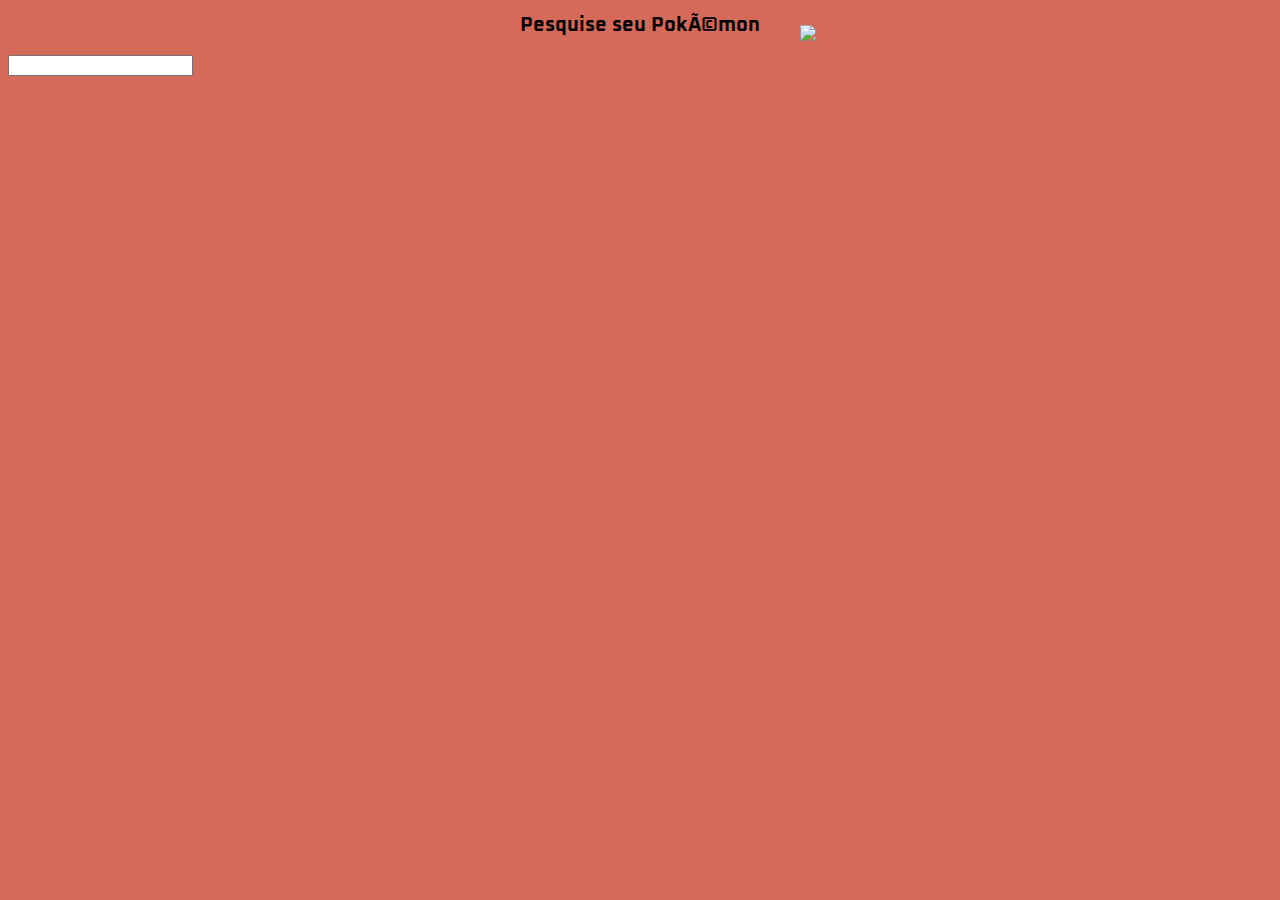
==== commit dfabb7cb: "Position Gif" ====
--- a/ListaPokemonsIframe.html
+++ b/ListaPokemonsIframe.html
@@ -6,952 +6,953 @@
     <meta http-equiv X-UA-Compatibl content IE=edg>
     <meta viewpor content width=device-width, initial-scale=1. />
 
-   <style>
-    @import url('https://fonts.googleapis.com/css2?family=Oxanium:wght@300;400;500;600;700;800&display=swap');
-    
-    body{
-
-        font-size: 20px;
-        font-family: 'Oxanium', cursive;
-        background-color: rgb(224, 71, 71);
-        min-height: 100vh;
-        font-weight: 600;
-       
-       
-    }
-
-    h1{
-        font-size: 20px;
-        text-align: center;
-    }
-    h2{
-        font-size: 20px;
-        text-align: center;
-    }
-
-   </style>
+    <style>
+        @import url('https://fonts.googleapis.com/css2?family=Oxanium:wght@300;400;500;600;700;800&display=swap');
+
+        body {
+            font-size: 20px;
+            font-family: 'Oxanium', cursive;
+            background-color: rgb(213, 106, 91);
+            font-weight: 600;
+        }
+
+        h1 {
+            font-size: 20px;
+            text-align: center;
+        }
+
+        h2 {
+            font-size: 20px;
+            text-align: center;
+        }
+
+        img {
+            position: absolute; top: 25px; right: 160px;
+
+        }
+    </style>
 
     <title>lista Pokemons</title>
 </head>
 
 <body>
-    <h1> Pesquise seu Pokemon (CTRL + F)
-        <img src="favicon/favicon-16x16-Pokemon.png" width="10%">
+    <h1> Pesquise seu Pokémon
+        <img src="img/pokebola.gif" width="25%">
     </h1>
-    <ol>
+    <div class="search-container">
+        <input type="text" id="searchInput" oninput="showSuggestions()">
+        <ul id="suggestions"></ul>
+    </div>
+
+    <ol id="fruits" style="display: none;">
         <li> bulbasaur
-        <li> ivysaur
-        <li> venusaur
-        <li> charmander
-        <li> charmeleon
-        <li> charizard
-        <li> squirtle
-        <li> wartortle
-        <li> blastoise
-        <li> caterpie
-        <li> metapod
-        <li> butterfree
-        <li> weedle
-        <li> kakuna
-        <li> beedrill
-        <li> pidgey
-        <li> pidgeotto
-        <li> pidgeot
-        <li> rattata
-        <li> raticate
-        <li> spearow
-        <li> fearow
-        <li> ekans
-        <li> arbok
-        <li> pikachu
-        <li> raichu
-        <li> sandshrew
-        <li> sandslash
-        <li> nidoran-f
-        <li> nidorina
-        <li> nidoqueen
-        <li> nidoran-m
-        <li> nidorino
-        <li> nidoking
-        <li> clefairy
-        <li> clefable
-        <li> vulpix
-        <li> ninetales
-        <li> jigglypuff
-        <li> wigglytuff
-        <li> zubat
-        <li> golbat
-        <li> oddish
-        <li> gloom
-        <li> vileplume
-        <li> paras
-        <li> parasect
-        <li> venonat
-        <li> venomoth
-        <li> diglett
-        <li> dugtrio
-        <li> meowth
-        <li> persian
-        <li> psyduck
-        <li> golduck
-        <li> mankey
-        <li> primeape
-        <li> growlithe
-        <li> arcanne
-        <li> poliwag
-        <li> polwhirl
-        <li> polwrath
-        <li> abr
-        <li> kadabra
-        <li> alakazam
-        <li> machop
-        <li> machoke
-        <li> machamp
-        <li> bellsprout
-        <li> weepinbell
-        <li> victreebel
-        <li> tentacool
-        <li> tentacruel
-        <li> geodude
-        <li> graveler
-        <li> golem
-        <li> ponyta
-        <li> rapidash
-        <li> slowpoke
-        <li> slowbro
-        <li> magnemite
-        <li> magneton
-        <li> farfetchd
-        <li> doduo
-        <li> dodrio
-        <li> seel
-        <li> dewgong
-        <li> grimer
-        <li> muk
-        <li> shellder
-        <li> cloyster
-        <li> gastly
-        <li> haunter
-        <li> gengar
-        <li> onix
-        <li> drowzee
-        <li> hypno
-        <li> krabby
-        <li> kingler
-        <li> voltorb
-        <li> electrode
-        <li> exeggcute
-        <li> exeggutor
-        <li> cubone
-        <li> marowak
-        <li> hitmonlee
-        <li> hitmonchan
-        <li> lickitung
-        <li> koffing
-        <li> weezing
-        <li> rhyhorn
-        <li> rhydon
-        <li> chansey
-        <li> tangela
-        <li> kangaskhan
-        <li> horsea
-        <li> seadra
-        <li> goldeen
-        <li> seaking
-        <li> staryu
-        <li> starmie
-        <li> mr-mime
-        <li> scyther
-        <li> jynx
-        <li> electabuzz
-        <li> magmar
-        <li> pinsir
-        <li> tauros
-        <li> magikarp
-        <li> gyarados
-        <li> lapras
-        <li> ditto
-        <li> eevee
-        <li> vaporeon
-        <li> jolteon
-        <li> flareon
-        <li> porygon
-        <li> omanyte
-        <li> omastar
-        <li> kabuto
-        <li> kabutops
-        <li> aerodactyl
-        <li> snorlax
-        <li> articuno
-        <li> zapdos
-        <li> moltres
-        <li> dratini
-        <li> dragonair
-        <li> dragonite
-        <li> mewtwo
-        <li> mew
-        <li> chikorita
-        <li> bayleef
-        <li> meganium
-        <li> cyndaquil
-        <li> quilava
-        <li> typhlosion
-        <li> totodile
-        <li> croconaw
-        <li> feraligatr
-        <li> sentret
-        <li> furret
-        <li> hoothoot
-        <li> noctowl
-        <li> ledyba
-        <li> ledian
-        <li> spinarak
-        <li> ariados
-        <li> crobat
-        <li> chinchou
-        <li> lanturn
-        <li> pichu
-        <li> cleffa
-        <li> igglybuff
-        <li> togepi
-        <li> togetic
-        <li> natu
-        <li> xatu
-        <li> mareep
-        <li> flaaffy
-        <li> ampharos
-        <li> bellossom
-        <li> marill
-        <li> azumarill
-        <li> sudowoodo
-        <li> politoed
-        <li> hoppip
-        <li> skiploom
-        <li> jumpluff
-        <li> aipom
-        <li> sunkern
-        <li> sunflora
-        <li> yanma
-        <li> wooper
-        <li> quagsire
-        <li> espeon
-        <li> umbreon
-        <li> murkrow
-        <li> slowking
-        <li> misdreavus
-        <li> unown
-        <li> wobbuffet
-        <li> girafarig
-        <li> pineco
-        <li> forretress
-        <li> dunsparce
-        <li> gligar
-        <li> steelix
-        <li> snubbull
-        <li> granbull
-        <li> qwilfish
-        <li> scizor
-        <li> shuckle
-        <li> heracross
-        <li> sneasel
-        <li> teddiursa
-        <li> ursaring
-        <li> slugma
-        <li> magcargo
-        <li> swinub
-        <li> piloswine
-        <li> corsola
-        <li> remoraid
-        <li> octillery
-        <li> delibird
-        <li> mantine
-        <li> skarmory
-        <li> houndour
-        <li> houndoom
-        <li> kingdra
-        <li> phanpy
-        <li> donphan
-        <li> porygon2
-        <li> stantler
-        <li> smeargle
-        <li> tyrogue
-        <li> hitmontop
-        <li> smoochum
-        <li> elekid
-        <li> magby
-        <li> miltank
-        <li> blissey
-        <li> raikou
-        <li> entei
-        <li> suicune
-        <li> larvitar
-        <li> pupitar
-        <li> tyranitar
-        <li> lugia
-        <li> ho-oh
-        <li> celebi
-        <li> treecko
-        <li> grovyle
-        <li> sceptile
-        <li> torchic
-        <li> combusken
-        <li> blaziken
-        <li> mudkip
-        <li> marshtomp
-        <li> swampert
-        <li> poochyena
-        <li> mightyena
-        <li> zigzagoon
-        <li> linoone
-        <li> wurmple
-        <li> silcoon
-        <li> beautifly
-        <li> cascoon
-        <li> dustox
-        <li> lotad
-        <li> lombre
-        <li> ludicolo
-        <li> seedot
-        <li> nuzleaf
-        <li> shiftry
-        <li> taillow
-        <li> swellow
-        <li> wingull
-        <li> pelipper
-        <li> ralts
-        <li> kirlia
-        <li> gardevoir
-        <li> surskit
-        <li> masquerain
-        <li> shroomish
-        <li> breloom
-        <li> slakoth
-        <li> vigoroth
-        <li> slaking
-        <li> nincada
-        <li> ninjask
-        <li> shedinja
-        <li> whismur
-        <li> loudred
-        <li> exploud
-        <li> makuhita
-        <li> hariyama
-        <li> azurill
-        <li> nosepass
-        <li> skitty
-        <li> delcatty
-        <li> sableye
-        <li> mawile
-        <li> aron
-        <li> lairon
-        <li> aggron
-        <li> meditite
-        <li> medicham
-        <li> electrike
-        <li> manectric
-        <li> plusle
-        <li> minun
-        <li> volbeat
-        <li> illumise
-        <li> roselia
-        <li> gulpin
-        <li> swalot
-        <li> carvanha
-        <li> sharpedo
-        <li> wailmer
-        <li> wailord
-        <li> numel
-        <li> camerupt
-        <li> torkoal
-        <li> spoink
-        <li> grumpig
-        <li> spinda
-        <li> trapinch
-        <li> vibrava
-        <li> flygon
-        <li> cacnea
-        <li> cacturne
-        <li> swablu
-        <li> altaria
-        <li> zangoose
-        <li> seviper
-        <li> lunatone
-        <li> solrock
-        <li> barboach
-        <li> whiscash
-        <li> corphish
-        <li> crawdaunt
-        <li> baltoy
-        <li> claydol
-        <li> lileep
-        <li> cradily
-        <li> anorith
-        <li> armaldo
-        <li> feebas
-        <li> milotic
-        <li> castform
-        <li> kecleon
-        <li> shuppet
-        <li> banette
-        <li> duskull
-        <li> dusclops
-        <li> tropius
-        <li> chimecho
-        <li> absol
-        <li> wynaut
-        <li> snorunt
-        <li> glalie
-        <li> spheal
-        <li> sealeo
-        <li> walrein
-        <li> clamperl
-        <li> huntail
-        <li> gorebyss
-        <li> relicanth
-        <li> luvdisc
-        <li> bagon
-        <li> shelgon
-        <li> salamence
-        <li> beldum
-        <li> metang
-        <li> metagross
-        <li> regirock
-        <li> regice
-        <li> registeel
-        <li> latias
-        <li> latios
-        <li> kyogre
-        <li> groudon
-        <li> rayquaza
-        <li> jirachi
-        <li> deoxys-normal
-        <li> turtwig
-        <li> grotle
-        <li> torterra
-        <li> chimchar
-        <li> monferno
-        <li> infernape
-        <li> piplup
-        <li> prinplup
-        <li> empoleon
-        <li> starly
-        <li> staravia
-        <li> staraptor
-        <li> bidoof
-        <li> bibarel
-        <li> kricketot
-        <li> kricketune
-        <li> shinx
-        <li> luxio
-        <li> luxray
-        <li> budew
-        <li> roserade
-        <li> cranidos
-        <li> rampardos
-        <li> shieldon
-        <li> bastiodon
-        <li> burmy
-        <li> wormadam-plant
-        <li> mothim
-        <li> combee
-        <li> vespiquen
-        <li> pachirisu
-        <li> buizel
-        <li> floatzel
-        <li> cherubi
-        <li> cherrim
-        <li> shellos
-        <li> gastrodon
-        <li> ambipom
-        <li> drifloon
-        <li> drifblim
-        <li> buneary
-        <li> lopunny
-        <li> mismagius
-        <li> honchkrow
-        <li> glameow
-        <li> purugly
-        <li> chingling
-        <li> stunky
-        <li> skuntank
-        <li> bronzor
-        <li> bronzong
-        <li> bonsly
-        <li> mime-jr
-        <li> happiny
-        <li> chatot
-        <li> spiritomb
-        <li> gible
-        <li> gabite
-        <li> garchomp
-        <li> munchlax
-        <li> riolu
-        <li> lucario
-        <li> hippopotas
-        <li> hippowdon
-        <li> skorupi
-        <li> drapion
-        <li> croagunk
-        <li> toxicroak
-        <li> carnivine
-        <li> finneon
-        <li> lumineon
-        <li> mantyke
-        <li> snover
-        <li> abomasnow
-        <li> weavile
-        <li> magnezone
-        <li> lickilicky
-        <li> rhyperior
-        <li> tangrowth
-        <li> electivire
-        <li> magmortar
-        <li> togekiss
-        <li> yanmega
-        <li> leafeon
-        <li> glaceon
-        <li> gliscor
-        <li> mamoswine
-        <li> porygon-z
-        <li> gallade
-        <li> probopass
-        <li> dusknoir
-        <li> froslass
-        <li> rotom
-        <li> uxie
-        <li> mesprit
-        <li> azelf
-        <li> dialga
-        <li> palkia
-        <li> heatran
-        <li> regigigas
-        <li> giratina-altered
-        <li> cresselia
-        <li> phione
-        <li> manaphy
-        <li> darkrai
-        <li> shaymin-land
-        <li> arceus
-        <li> victini
-        <li> snivy
-        <li> servine
-        <li> serperior
-        <li> tepig
-        <li> pignite
-        <li> emboar
-        <li> oshawott
-        <li> dewott
-        <li> samurott
-        <li> patrat
-        <li> watchog
-        <li> lillipup
-        <li> herdier
-        <li> stoutland
-        <li> purrloin
-        <li> liepard
-        <li> pansage
-        <li> simisage
-        <li> pansear
-        <li> simisear
-        <li> panpour
-        <li> simipour
-        <li> munna
-        <li> musharna
-        <li> pidove
-        <li> tranquill
-        <li> unfezant
-        <li> blitzle
-        <li> zebstrika
-        <li> roggenrola
-        <li> boldore
-        <li> gigalith
-        <li> woobat
-        <li> swoobat
-        <li> drilbur
-        <li> excadrill
-        <li> audino
-        <li> timburr
-        <li> gurdurr
-        <li> conkeldurr
-        <li> tympole
-        <li> palpitoad
-        <li> seismitoad
-        <li> throh
-        <li> sawk
-        <li> sewaddle
-        <li> swadloon
-        <li> leavanny
-        <li> venipede
-        <li> whirlipede
-        <li> scolipede
-        <li> cottonee
-        <li> whimsicott
-        <li> petilil
-        <li> lilligant
-        <li> basculin-red-striped
-        <li> sandile
-        <li> krokorok
-        <li> krookodile
-        <li> darumaka
-        <li> darmanitan-standard
-        <li> maractus
-        <li> dwebble
-        <li> crustle
-        <li> scraggy
-        <li> scrafty
-        <li> sigilyph
-        <li> yamask
-        <li> cofagrigus
-        <li> tirtouga
-        <li> carracosta
-        <li> archen
-        <li> archeops
-        <li> trubbish
-        <li> garbodor
-        <li> zorua
-        <li> zoroark
-        <li> minccino
-        <li> cinccino
-        <li> gothita
-        <li> gothorita
-        <li> gothitelle
-        <li> solosis
-        <li> duosion
-        <li> reuniclus
-        <li> ducklett
-        <li> swanna
-        <li> vanillite
-        <li> vanillish
-        <li> vanilluxe
-        <li> deerling
-        <li> sawsbuck
-        <li> emolga
-        <li> karrablast
-        <li> escavalier
-        <li> foongus
-        <li> amoonguss
-        <li> frillish
-        <li> jellicent
-        <li> alomomola
-        <li> joltik
-        <li> galvantula
-        <li> ferroseed
-        <li> ferrothorn
-        <li> klink
-        <li> klang
-        <li> klinklang
-        <li> tynamo
-        <li> eelektrik
-        <li> eelektross
-        <li> elgyem
-        <li> beheeyem
-        <li> litwick
-        <li> lampent
-        <li> chandelure
-        <li> axew
-        <li> fraxure
-        <li> haxorus
-        <li> cubchoo
-        <li> beartic
-        <li> cryogonal
-        <li> shelmet
-        <li> accelgor
-        <li> stunfisk
-        <li> mienfoo
-        <li> mienshao
-        <li> druddigon
-        <li> golett
-        <li> golurk
-        <li> pawniard
-        <li> bisharp
-        <li> bouffalant
-        <li> rufflet
-        <li> braviary
-        <li> vullaby
-        <li> mandibuzz
-        <li> heatmor
-        <li> durant
-        <li> deino
-        <li> zweilous
-        <li> hydreigon
-        <li> larvesta
-        <li> volcarona
-        <li> cobalion
-        <li> terrakion
-        <li> virizion
-        <li> tornadus-incarnate
-        <li> thundurus-incarnate
-        <li> reshiram
-        <li> zekrom
-        <li> landorus-incarnate
-        <li> kyurem
-        <li> keldeo-ordinary
-        <li> meloetta-aria
-        <li> genesect
-            <h2>Gifs não disponiveis 
-            :c
-            </h2>
-        <li> chespin
-        <li> quilladin
-        <li> chesnaught
-        <li> fennekin
-        <li> braixen
-        <li> delphox
-        <li> froakie
-        <li> frogadier
-        <li> greninja
-        <li> bunnelby
-        <li> diggersby
-        <li> fletchling
-        <li> fletchinder
-        <li> talonflame
-        <li> scatterbug
-        <li> spewpa
-        <li> vivillon
-        <li> litleo
-        <li> pyroar
-        <li> flabebe
-        <li> floette
-        <li> florges
-        <li> skiddo
-        <li> gogoat
-        <li> pancham
-        <li> pangoro
-        <li> furfrou
-        <li> espurr
-        <li> meowstic-male
-        <li> honedge
-        <li> doublade
-        <li> aegislash-shield
-        <li> spritzee
-        <li> aromatisse
-        <li> swirlix
-        <li> slurpuff
-        <li> inkay
-        <li> malamar
-        <li> binacle
-        <li> barbaracle
-        <li> skrelp
-        <li> dragalge
-        <li> clauncher
-        <li> clawitzer
-        <li> helioptile
-        <li> heliolisk
-        <li> tyrunt
-        <li> tyrantrum
-        <li> amaura
-        <li> aurorus
-        <li> sylveon
-        <li> hawlucha
-        <li> dedenne
-        <li> carbink
-        <li> goomy
-        <li> sliggoo
-        <li> goodra
-        <li> klefki
-        <li> phantump
-        <li> trevenant
-        <li> pumpkaboo-average
-        <li> gourgeist-average
-        <li> bergmite
-        <li> avalugg
-        <li> noibat
-        <li> noivern
-        <li> xerneas
-        <li> yveltal
-        <li> zygarde-50
-        <li> diancie
-        <li> hoopa
-        <li> volcanion
-        <li> rowlet
-        <li> dartrix
-        <li> decidueye
-        <li> litten
-        <li> torracat
-        <li> incineroar
-        <li> popplio
-        <li> brionne
-        <li> primarina
-        <li> pikipek
-        <li> trumbeak
-        <li> toucannon
-        <li> yungoos
-        <li> gumshoos
-        <li> grubbin
-        <li> charjabug
-        <li> vikavolt
-        <li> crabrawler
-        <li> crabominable
-        <li> oricorio-baile
-        <li> cutiefly
-        <li> ribombee
-        <li> rockruff
-        <li> lycanroc-midday
-        <li> wishiwashi-solo
-        <li> mareanie
-        <li> toxapex
-        <li> mudbray
-        <li> mudsdale
-        <li> dewpider
-        <li> araquanid
-        <li> fomantis
-        <li> lurantis
-        <li> morelull
-        <li> shiinotic
-        <li> salandit
-        <li> salazzle
-        <li> stufful
-        <li> bewear
-        <li> bounsweet
-        <li> steenee
-        <li> tsareena
-        <li> comfey
-        <li> oranguru
-        <li> passimian
-        <li> wimpod
-        <li> golisopod
-        <li> sandygast
-        <li> palossand
-        <li> pyukumuku
-        <li> type-null
-        <li> silvally
-        <li> minior-red-meteor
-        <li> komala
-        <li> turtonator
-        <li> togedemaru
-        <li> mimikyu-disguised
-        <li> bruxish
-        <li> drampa
-        <li> dhelmise
-        <li> jangmo-o
-        <li> hakamo-o
-        <li> kommo-o
-        <li> tapu-koko
-        <li> tapu-lele
-        <li> tapu-bulu
-        <li> tapu-fini
-        <li> cosmog
-        <li> cosmoem
-        <li> solgaleo
-        <li> lunala
-        <li> nihilego
-        <li> buzzwole
-        <li> pheromosa
-        <li> xurkitree
-        <li> celesteela
-        <li> kartana
-        <li> guzzlord
-        <li> necrozma
-        <li> magearna
-        <li> marshadow
-        <li> poipole
-        <li> naganadel
-        <li> stakataka
-        <li> blacephalon
-        <li> zeraora
-        <li> meltan
-        <li> melmetal
-        <li> grookey
-        <li> thwackey
-        <li> rillaboom
-        <li> scorbunny
-        <li> raboot
-        <li> cinderace
-        <li> sobble
-        <li> drizzile
-        <li> inteleon
-        <li> skwovet
-        <li> greedent
-        <li> rookidee
-        <li> corvisquire
-        <li> corviknight
-        <li> blipbug
-        <li> dottler
-        <li> orbeetle
-        <li> nickit
-        <li> thievul
-        <li> gossifleur
-        <li> eldegoss
-        <li> wooloo
-        <li> dubwool
-        <li> chewtle
-        <li> drednaw
-        <li> yamper
-        <li> boltund
-        <li> rolycoly
-        <li> carkol
-        <li> coalossal
-        <li> applin
-        <li> flapple
-        <li> appletun
-        <li> silicobra
-        <li> sandaconda
-        <li> cramorant
-        <li> arrokuda
-        <li> barraskewda
-        <li> toxel
-        <li> toxtricity-amped
-        <li> sizzlipede
-        <li> centiskorch
-        <li> clobbopus
-        <li> grapploct
-        <li> sinistea
-        <li> polteageist
-        <li> hatenna
-        <li> hattrem
-        <li> hatterene
-        <li> impidimp
-        <li> morgrem
-        <li> grimmsnarl
-        <li> obstagoon
-        <li> perrserker
-        <li> cursola
-        <li> sirfetchd
-        <li> mr-rime
-        <li> runerigus
-        <li> milcery
-        <li> alcremie
-        <li> falinks
-        <li> pincurchin
-        <li> snom
-        <li> frosmoth
-        <li> stonjourner
-        <li> eiscue-ice
-        <li> indeedee-male
-        <li> morpeko-full-belly
-        <li> cufant
-        <li> copperajah
-        <li> dracozolt
-        <li> arctozolt
-        <li> dracovish
-        <li> arctovish
-        <li> duraludon
-        <li> dreepy
-        <li> drakloak
-        <li> dragapult
-        <li> zacian
-        <li> zamazenta
-        <li> eternatus
-        <li> kubfu
-        <li> urshifu-single-strike
-        <li> zarude
-        <li> regieleki
-        <li> regidrago
-        <li> glastrier
-        <li> spectrier
-        <li> calyrex
-        <li> wyrdeer
-        <li> kleavor
-        <li> ursaluna
-        <li> basculegion-male
-        <li> sneasler
-        <li> overqwil
-        <li> enamorus-incarnate
+            <li> ivysaur
+            <li> venusaur
+            <li> charmander
+            <li> charmeleon
+            <li> charizard
+            <li> squirtle
+            <li> wartortle
+            <li> blastoise
+            <li> caterpie
+            <li> metapod
+            <li> butterfree
+            <li> weedle
+            <li> kakuna
+            <li> beedrill
+            <li> pidgey
+            <li> pidgeotto
+            <li> pidgeot
+            <li> rattata
+            <li> raticate
+            <li> spearow
+            <li> fearow
+            <li> ekans
+            <li> arbok
+            <li> pikachu
+            <li> raichu
+            <li> sandshrew
+            <li> sandslash
+            <li> nidoran-f
+            <li> nidorina
+            <li> nidoqueen
+            <li> nidoran-m
+            <li> nidorino
+            <li> nidoking
+            <li> clefairy
+            <li> clefable
+            <li> vulpix
+            <li> ninetales
+            <li> jigglypuff
+            <li> wigglytuff
+            <li> zubat
+            <li> golbat
+            <li> oddish
+            <li> gloom
+            <li> vileplume
+            <li> paras
+            <li> parasect
+            <li> venonat
+            <li> venomoth
+            <li> diglett
+            <li> dugtrio
+            <li> meowth
+            <li> persian
+            <li> psyduck
+            <li> golduck
+            <li> mankey
+            <li> primeape
+            <li> growlithe
+            <li> arcanne
+            <li> poliwag
+            <li> polwhirl
+            <li> polwrath
+            <li> abr
+            <li> kadabra
+            <li> alakazam
+            <li> machop
+            <li> machoke
+            <li> machamp
+            <li> bellsprout
+            <li> weepinbell
+            <li> victreebel
+            <li> tentacool
+            <li> tentacruel
+            <li> geodude
+            <li> graveler
+            <li> golem
+            <li> ponyta
+            <li> rapidash
+            <li> slowpoke
+            <li> slowbro
+            <li> magnemite
+            <li> magneton
+            <li> farfetchd
+            <li> doduo
+            <li> dodrio
+            <li> seel
+            <li> dewgong
+            <li> grimer
+            <li> muk
+            <li> shellder
+            <li> cloyster
+            <li> gastly
+            <li> haunter
+            <li> gengar
+            <li> onix
+            <li> drowzee
+            <li> hypno
+            <li> krabby
+            <li> kingler
+            <li> voltorb
+            <li> electrode
+            <li> exeggcute
+            <li> exeggutor
+            <li> cubone
+            <li> marowak
+            <li> hitmonlee
+            <li> hitmonchan
+            <li> lickitung
+            <li> koffing
+            <li> weezing
+            <li> rhyhorn
+            <li> rhydon
+            <li> chansey
+            <li> tangela
+            <li> kangaskhan
+            <li> horsea
+            <li> seadra
+            <li> goldeen
+            <li> seaking
+            <li> staryu
+            <li> starmie
+            <li> mr-mime
+            <li> scyther
+            <li> jynx
+            <li> electabuzz
+            <li> magmar
+            <li> pinsir
+            <li> tauros
+            <li> magikarp
+            <li> gyarados
+            <li> lapras
+            <li> ditto
+            <li> eevee
+            <li> vaporeon
+            <li> jolteon
+            <li> flareon
+            <li> porygon
+            <li> omanyte
+            <li> omastar
+            <li> kabuto
+            <li> kabutops
+            <li> aerodactyl
+            <li> snorlax
+            <li> articuno
+            <li> zapdos
+            <li> moltres
+            <li> dratini
+            <li> dragonair
+            <li> dragonite
+            <li> mewtwo
+            <li> mew
+            <li> chikorita
+            <li> bayleef
+            <li> meganium
+            <li> cyndaquil
+            <li> quilava
+            <li> typhlosion
+            <li> totodile
+            <li> croconaw
+            <li> feraligatr
+            <li> sentret
+            <li> furret
+            <li> hoothoot
+            <li> noctowl
+            <li> ledyba
+            <li> ledian
+            <li> spinarak
+            <li> ariados
+            <li> crobat
+            <li> chinchou
+            <li> lanturn
+            <li> pichu
+            <li> cleffa
+            <li> igglybuff
+            <li> togepi
+            <li> togetic
+            <li> natu
+            <li> xatu
+            <li> mareep
+            <li> flaaffy
+            <li> ampharos
+            <li> bellossom
+            <li> marill
+            <li> azumarill
+            <li> sudowoodo
+            <li> politoed
+            <li> hoppip
+            <li> skiploom
+            <li> jumpluff
+            <li> aipom
+            <li> sunkern
+            <li> sunflora
+            <li> yanma
+            <li> wooper
+            <li> quagsire
+            <li> espeon
+            <li> umbreon
+            <li> murkrow
+            <li> slowking
+            <li> misdreavus
+            <li> unown
+            <li> wobbuffet
+            <li> girafarig
+            <li> pineco
+            <li> forretress
+            <li> dunsparce
+            <li> gligar
+            <li> steelix
+            <li> snubbull
+            <li> granbull
+            <li> qwilfish
+            <li> scizor
+            <li> shuckle
+            <li> heracross
+            <li> sneasel
+            <li> teddiursa
+            <li> ursaring
+            <li> slugma
+            <li> magcargo
+            <li> swinub
+            <li> piloswine
+            <li> corsola
+            <li> remoraid
+            <li> octillery
+            <li> delibird
+            <li> mantine
+            <li> skarmory
+            <li> houndour
+            <li> houndoom
+            <li> kingdra
+            <li> phanpy
+            <li> donphan
+            <li> porygon2
+            <li> stantler
+            <li> smeargle
+            <li> tyrogue
+            <li> hitmontop
+            <li> smoochum
+            <li> elekid
+            <li> magby
+            <li> miltank
+            <li> blissey
+            <li> raikou
+            <li> entei
+            <li> suicune
+            <li> larvitar
+            <li> pupitar
+            <li> tyranitar
+            <li> lugia
+            <li> ho-oh
+            <li> celebi
+            <li> treecko
+            <li> grovyle
+            <li> sceptile
+            <li> torchic
+            <li> combusken
+            <li> blaziken
+            <li> mudkip
+            <li> marshtomp
+            <li> swampert
+            <li> poochyena
+            <li> mightyena
+            <li> zigzagoon
+            <li> linoone
+            <li> wurmple
+            <li> silcoon
+            <li> beautifly
+            <li> cascoon
+            <li> dustox
+            <li> lotad
+            <li> lombre
+            <li> ludicolo
+            <li> seedot
+            <li> nuzleaf
+            <li> shiftry
+            <li> taillow
+            <li> swellow
+            <li> wingull
+            <li> pelipper
+            <li> ralts
+            <li> kirlia
+            <li> gardevoir
+            <li> surskit
+            <li> masquerain
+            <li> shroomish
+            <li> breloom
+            <li> slakoth
+            <li> vigoroth
+            <li> slaking
+            <li> nincada
+            <li> ninjask
+            <li> shedinja
+            <li> whismur
+            <li> loudred
+            <li> exploud
+            <li> makuhita
+            <li> hariyama
+            <li> azurill
+            <li> nosepass
+            <li> skitty
+            <li> delcatty
+            <li> sableye
+            <li> mawile
+            <li> aron
+            <li> lairon
+            <li> aggron
+            <li> meditite
+            <li> medicham
+            <li> electrike
+            <li> manectric
+            <li> plusle
+            <li> minun
+            <li> volbeat
+            <li> illumise
+            <li> roselia
+            <li> gulpin
+            <li> swalot
+            <li> carvanha
+            <li> sharpedo
+            <li> wailmer
+            <li> wailord
+            <li> numel
+            <li> camerupt
+            <li> torkoal
+            <li> spoink
+            <li> grumpig
+            <li> spinda
+            <li> trapinch
+            <li> vibrava
+            <li> flygon
+            <li> cacnea
+            <li> cacturne
+            <li> swablu
+            <li> altaria
+            <li> zangoose
+            <li> seviper
+            <li> lunatone
+            <li> solrock
+            <li> barboach
+            <li> whiscash
+            <li> corphish
+            <li> crawdaunt
+            <li> baltoy
+            <li> claydol
+            <li> lileep
+            <li> cradily
+            <li> anorith
+            <li> armaldo
+            <li> feebas
+            <li> milotic
+            <li> castform
+            <li> kecleon
+            <li> shuppet
+            <li> banette
+            <li> duskull
+            <li> dusclops
+            <li> tropius
+            <li> chimecho
+            <li> absol
+            <li> wynaut
+            <li> snorunt
+            <li> glalie
+            <li> spheal
+            <li> sealeo
+            <li> walrein
+            <li> clamperl
+            <li> huntail
+            <li> gorebyss
+            <li> relicanth
+            <li> luvdisc
+            <li> bagon
+            <li> shelgon
+            <li> salamence
+            <li> beldum
+            <li> metang
+            <li> metagross
+            <li> regirock
+            <li> regice
+            <li> registeel
+            <li> latias
+            <li> latios
+            <li> kyogre
+            <li> groudon
+            <li> rayquaza
+            <li> jirachi
+            <li> deoxys-normal
+            <li> turtwig
+            <li> grotle
+            <li> torterra
+            <li> chimchar
+            <li> monferno
+            <li> infernape
+            <li> piplup
+            <li> prinplup
+            <li> empoleon
+            <li> starly
+            <li> staravia
+            <li> staraptor
+            <li> bidoof
+            <li> bibarel
+            <li> kricketot
+            <li> kricketune
+            <li> shinx
+            <li> luxio
+            <li> luxray
+            <li> budew
+            <li> roserade
+            <li> cranidos
+            <li> rampardos
+            <li> shieldon
+            <li> bastiodon
+            <li> burmy
+            <li> wormadam-plant
+            <li> mothim
+            <li> combee
+            <li> vespiquen
+            <li> pachirisu
+            <li> buizel
+            <li> floatzel
+            <li> cherubi
+            <li> cherrim
+            <li> shellos
+            <li> gastrodon
+            <li> ambipom
+            <li> drifloon
+            <li> drifblim
+            <li> buneary
+            <li> lopunny
+            <li> mismagius
+            <li> honchkrow
+            <li> glameow
+            <li> purugly
+            <li> chingling
+            <li> stunky
+            <li> skuntank
+            <li> bronzor
+            <li> bronzong
+            <li> bonsly
+            <li> mime-jr
+            <li> happiny
+            <li> chatot
+            <li> spiritomb
+            <li> gible
+            <li> gabite
+            <li> garchomp
+            <li> munchlax
+            <li> riolu
+            <li> lucario
+            <li> hippopotas
+            <li> hippowdon
+            <li> skorupi
+            <li> drapion
+            <li> croagunk
+            <li> toxicroak
+            <li> carnivine
+            <li> finneon
+            <li> lumineon
+            <li> mantyke
+            <li> snover
+            <li> abomasnow
+            <li> weavile
+            <li> magnezone
+            <li> lickilicky
+            <li> rhyperior
+            <li> tangrowth
+            <li> electivire
+            <li> magmortar
+            <li> togekiss
+            <li> yanmega
+            <li> leafeon
+            <li> glaceon
+            <li> gliscor
+            <li> mamoswine
+            <li> porygon-z
+            <li> gallade
+            <li> probopass
+            <li> dusknoir
+            <li> froslass
+            <li> rotom
+            <li> uxie
+            <li> mesprit
+            <li> azelf
+            <li> dialga
+            <li> palkia
+            <li> heatran
+            <li> regigigas
+            <li> giratina-altered
+            <li> cresselia
+            <li> phione
+            <li> manaphy
+            <li> darkrai
+            <li> shaymin-land
+            <li> arceus
+            <li> victini
+            <li> snivy
+            <li> servine
+            <li> serperior
+            <li> tepig
+            <li> pignite
+            <li> emboar
+            <li> oshawott
+            <li> dewott
+            <li> samurott
+            <li> patrat
+            <li> watchog
+            <li> lillipup
+            <li> herdier
+            <li> stoutland
+            <li> purrloin
+            <li> liepard
+            <li> pansage
+            <li> simisage
+            <li> pansear
+            <li> simisear
+            <li> panpour
+            <li> simipour
+            <li> munna
+            <li> musharna
+            <li> pidove
+            <li> tranquill
+            <li> unfezant
+            <li> blitzle
+            <li> zebstrika
+            <li> roggenrola
+            <li> boldore
+            <li> gigalith
+            <li> woobat
+            <li> swoobat
+            <li> drilbur
+            <li> excadrill
+            <li> audino
+            <li> timburr
+            <li> gurdurr
+            <li> conkeldurr
+            <li> tympole
+            <li> palpitoad
+            <li> seismitoad
+            <li> throh
+            <li> sawk
+            <li> sewaddle
+            <li> swadloon
+            <li> leavanny
+            <li> venipede
+            <li> whirlipede
+            <li> scolipede
+            <li> cottonee
+            <li> whimsicott
+            <li> petilil
+            <li> lilligant
+            <li> basculin-red-striped
+            <li> sandile
+            <li> krokorok
+            <li> krookodile
+            <li> darumaka
+            <li> darmanitan-standard
+            <li> maractus
+            <li> dwebble
+            <li> crustle
+            <li> scraggy
+            <li> scrafty
+            <li> sigilyph
+            <li> yamask
+            <li> cofagrigus
+            <li> tirtouga
+            <li> carracosta
+            <li> archen
+            <li> archeops
+            <li> trubbish
+            <li> garbodor
+            <li> zorua
+            <li> zoroark
+            <li> minccino
+            <li> cinccino
+            <li> gothita
+            <li> gothorita
+            <li> gothitelle
+            <li> solosis
+            <li> duosion
+            <li> reuniclus
+            <li> ducklett
+            <li> swanna
+            <li> vanillite
+            <li> vanillish
+            <li> vanilluxe
+            <li> deerling
+            <li> sawsbuck
+            <li> emolga
+            <li> karrablast
+            <li> escavalier
+            <li> foongus
+            <li> amoonguss
+            <li> frillish
+            <li> jellicent
+            <li> alomomola
+            <li> joltik
+            <li> galvantula
+            <li> ferroseed
+            <li> ferrothorn
+            <li> klink
+            <li> klang
+            <li> klinklang
+            <li> tynamo
+            <li> eelektrik
+            <li> eelektross
+            <li> elgyem
+            <li> beheeyem
+            <li> litwick
+            <li> lampent
+            <li> chandelure
+            <li> axew
+            <li> fraxure
+            <li> haxorus
+            <li> cubchoo
+            <li> beartic
+            <li> cryogonal
+            <li> shelmet
+            <li> accelgor
+            <li> stunfisk
+            <li> mienfoo
+            <li> mienshao
+            <li> druddigon
+            <li> golett
+            <li> golurk
+            <li> pawniard
+            <li> bisharp
+            <li> bouffalant
+            <li> rufflet
+            <li> braviary
+            <li> vullaby
+            <li> mandibuzz
+            <li> heatmor
+            <li> durant
+            <li> deino
+            <li> zweilous
+            <li> hydreigon
+            <li> larvesta
+            <li> volcarona
+            <li> cobalion
+            <li> terrakion
+            <li> virizion
+            <li> tornadus-incarnate
+            <li> thundurus-incarnate
+            <li> reshiram
+            <li> zekrom
+            <li> landorus-incarnate
+            <li> kyurem
+            <li> keldeo-ordinary
+            <li> meloetta-aria
+            <li> genesect
+            <li> chespin
+            <li> quilladin
+            <li> chesnaught
+            <li> fennekin
+            <li> braixen
+            <li> delphox
+            <li> froakie
+            <li> frogadier
+            <li> greninja
+            <li> bunnelby
+            <li> diggersby
+            <li> fletchling
+            <li> fletchinder
+            <li> talonflame
+            <li> scatterbug
+            <li> spewpa
+            <li> vivillon
+            <li> litleo
+            <li> pyroar
+            <li> flabebe
+            <li> floette
+            <li> florges
+            <li> skiddo
+            <li> gogoat
+            <li> pancham
+            <li> pangoro
+            <li> furfrou
+            <li> espurr
+            <li> meowstic-male
+            <li> honedge
+            <li> doublade
+            <li> aegislash-shield
+            <li> spritzee
+            <li> aromatisse
+            <li> swirlix
+            <li> slurpuff
+            <li> inkay
+            <li> malamar
+            <li> binacle
+            <li> barbaracle
+            <li> skrelp
+            <li> dragalge
+            <li> clauncher
+            <li> clawitzer
+            <li> helioptile
+            <li> heliolisk
+            <li> tyrunt
+            <li> tyrantrum
+            <li> amaura
+            <li> aurorus
+            <li> sylveon
+            <li> hawlucha
+            <li> dedenne
+            <li> carbink
+            <li> goomy
+            <li> sliggoo
+            <li> goodra
+            <li> klefki
+            <li> phantump
+            <li> trevenant
+            <li> pumpkaboo-average
+            <li> gourgeist-average
+            <li> bergmite
+            <li> avalugg
+            <li> noibat
+            <li> noivern
+            <li> xerneas
+            <li> yveltal
+            <li> zygarde-50
+            <li> diancie
+            <li> hoopa
+            <li> volcanion
+            <li> rowlet
+            <li> dartrix
+            <li> decidueye
+            <li> litten
+            <li> torracat
+            <li> incineroar
+            <li> popplio
+            <li> brionne
+            <li> primarina
+            <li> pikipek
+            <li> trumbeak
+            <li> toucannon
+            <li> yungoos
+            <li> gumshoos
+            <li> grubbin
+            <li> charjabug
+            <li> vikavolt
+            <li> crabrawler
+            <li> crabominable
+            <li> oricorio-baile
+            <li> cutiefly
+            <li> ribombee
+            <li> rockruff
+            <li> lycanroc-midday
+            <li> wishiwashi-solo
+            <li> mareanie
+            <li> toxapex
+            <li> mudbray
+            <li> mudsdale
+            <li> dewpider
+            <li> araquanid
+            <li> fomantis
+            <li> lurantis
+            <li> morelull
+            <li> shiinotic
+            <li> salandit
+            <li> salazzle
+            <li> stufful
+            <li> bewear
+            <li> bounsweet
+            <li> steenee
+            <li> tsareena
+            <li> comfey
+            <li> oranguru
+            <li> passimian
+            <li> wimpod
+            <li> golisopod
+            <li> sandygast
+            <li> palossand
+            <li> pyukumuku
+            <li> type-null
+            <li> silvally
+            <li> minior-red-meteor
+            <li> komala
+            <li> turtonator
+            <li> togedemaru
+            <li> mimikyu-disguised
+            <li> bruxish
+            <li> drampa
+            <li> dhelmise
+            <li> jangmo-o
+            <li> hakamo-o
+            <li> kommo-o
+            <li> tapu-koko
+            <li> tapu-lele
+            <li> tapu-bulu
+            <li> tapu-fini
+            <li> cosmog
+            <li> cosmoem
+            <li> solgaleo
+            <li> lunala
+            <li> nihilego
+            <li> buzzwole
+            <li> pheromosa
+            <li> xurkitree
+            <li> celesteela
+            <li> kartana
+            <li> guzzlord
+            <li> necrozma
+            <li> magearna
+            <li> marshadow
+            <li> poipole
+            <li> naganadel
+            <li> stakataka
+            <li> blacephalon
+            <li> zeraora
+            <li> meltan
+            <li> melmetal
+            <li> grookey
+            <li> thwackey
+            <li> rillaboom
+            <li> scorbunny
+            <li> raboot
+            <li> cinderace
+            <li> sobble
+            <li> drizzile
+            <li> inteleon
+            <li> skwovet
+            <li> greedent
+            <li> rookidee
+            <li> corvisquire
+            <li> corviknight
+            <li> blipbug
+            <li> dottler
+            <li> orbeetle
+            <li> nickit
+            <li> thievul
+            <li> gossifleur
+            <li> eldegoss
+            <li> wooloo
+            <li> dubwool
+            <li> chewtle
+            <li> drednaw
+            <li> yamper
+            <li> boltund
+            <li> rolycoly
+            <li> carkol
+            <li> coalossal
+            <li> applin
+            <li> flapple
+            <li> appletun
+            <li> silicobra
+            <li> sandaconda
+            <li> cramorant
+            <li> arrokuda
+            <li> barraskewda
+            <li> toxel
+            <li> toxtricity-amped
+            <li> sizzlipede
+            <li> centiskorch
+            <li> clobbopus
+            <li> grapploct
+            <li> sinistea
+            <li> polteageist
+            <li> hatenna
+            <li> hattrem
+            <li> hatterene
+            <li> impidimp
+            <li> morgrem
+            <li> grimmsnarl
+            <li> obstagoon
+            <li> perrserker
+            <li> cursola
+            <li> sirfetchd
+            <li> mr-rime
+            <li> runerigus
+            <li> milcery
+            <li> alcremie
+            <li> falinks
+            <li> pincurchin
+            <li> snom
+            <li> frosmoth
+            <li> stonjourner
+            <li> eiscue-ice
+            <li> indeedee-male
+            <li> morpeko-full-belly
+            <li> cufant
+            <li> copperajah
+            <li> dracozolt
+            <li> arctozolt
+            <li> dracovish
+            <li> arctovish
+            <li> duraludon
+            <li> dreepy
+            <li> drakloak
+            <li> dragapult
+            <li> zacian
+            <li> zamazenta
+            <li> eternatus
+            <li> kubfu
+            <li> urshifu-single-strike
+            <li> zarude
+            <li> regieleki
+            <li> regidrago
+            <li> glastrier
+            <li> spectrier
+            <li> calyrex
+            <li> wyrdeer
+            <li> kleavor
+            <li> ursaluna
+            <li> basculegion-male
+            <li> sneasler
+            <li> overqwil
+            <li> enamorus-incarnate
     </ol>
 
-
-
-
+    <script src="search.js"></script>
 </body>
-</html>
-
+
+</html>